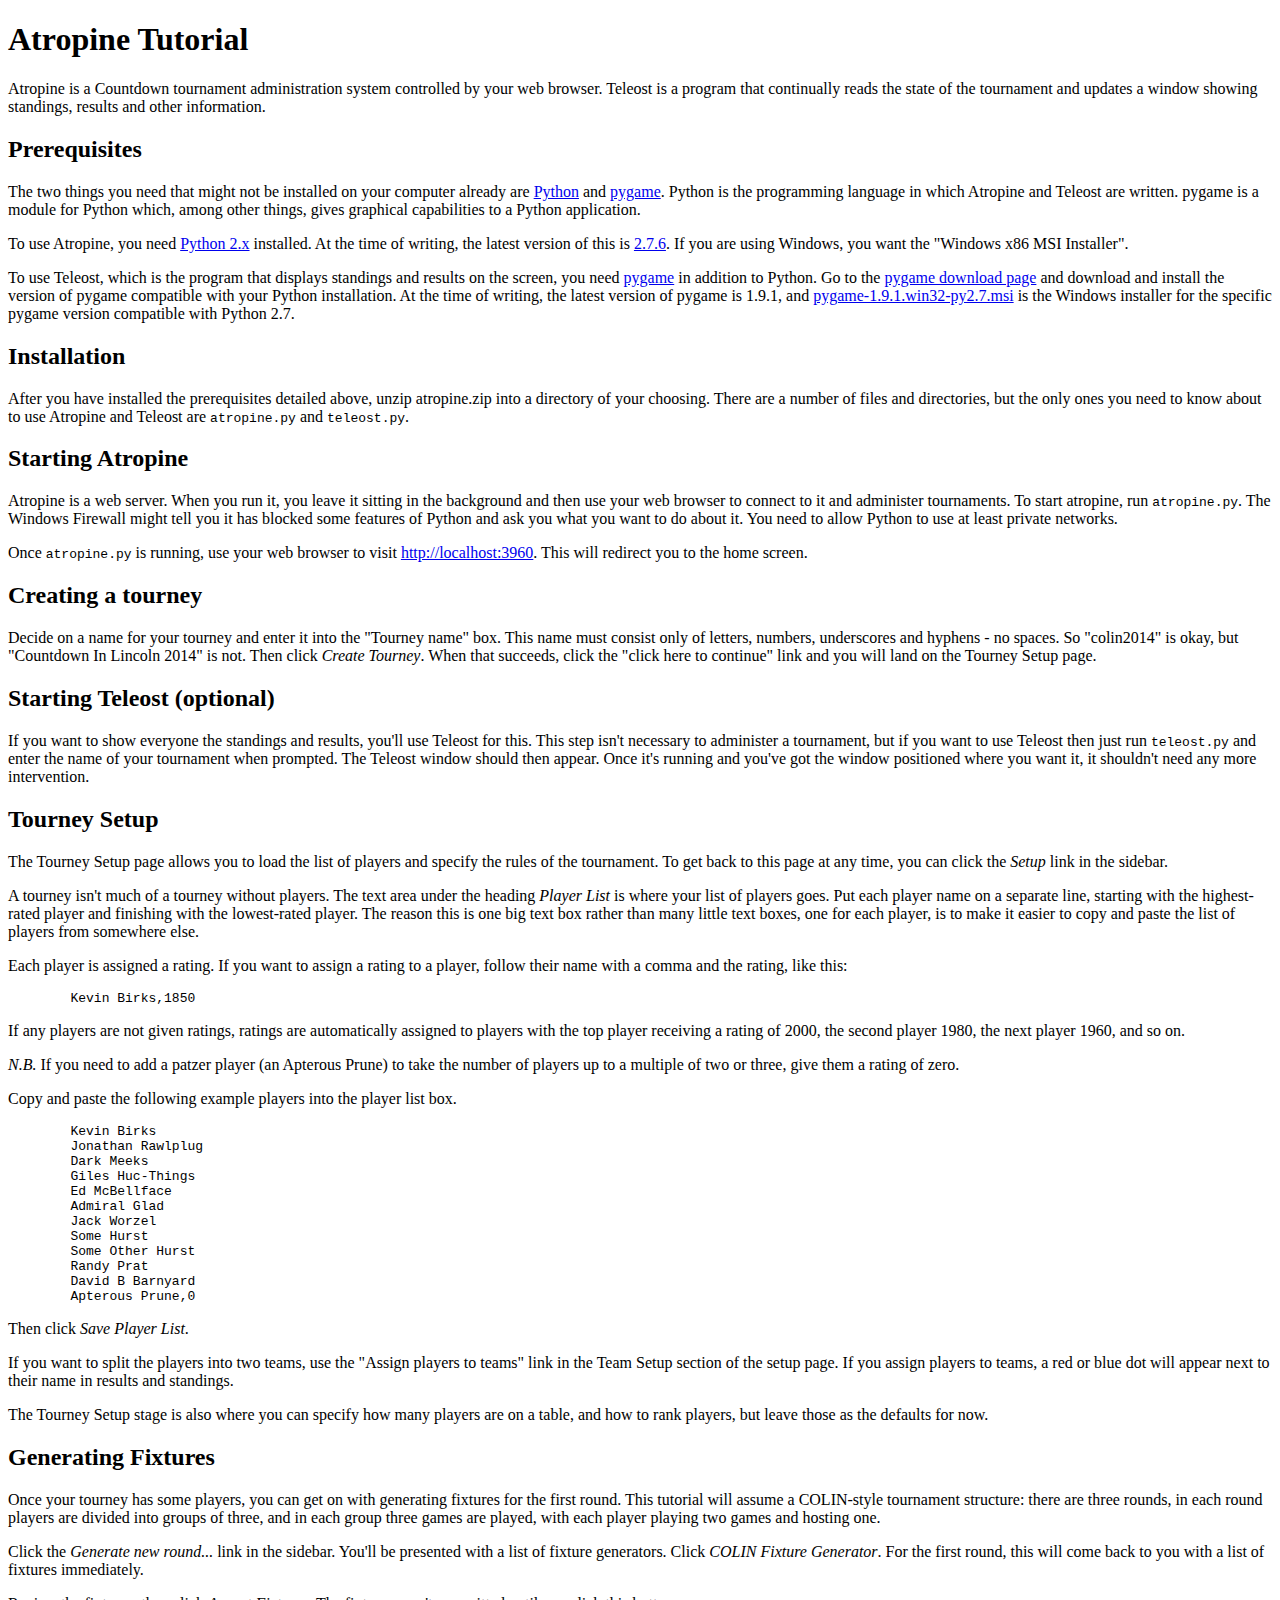
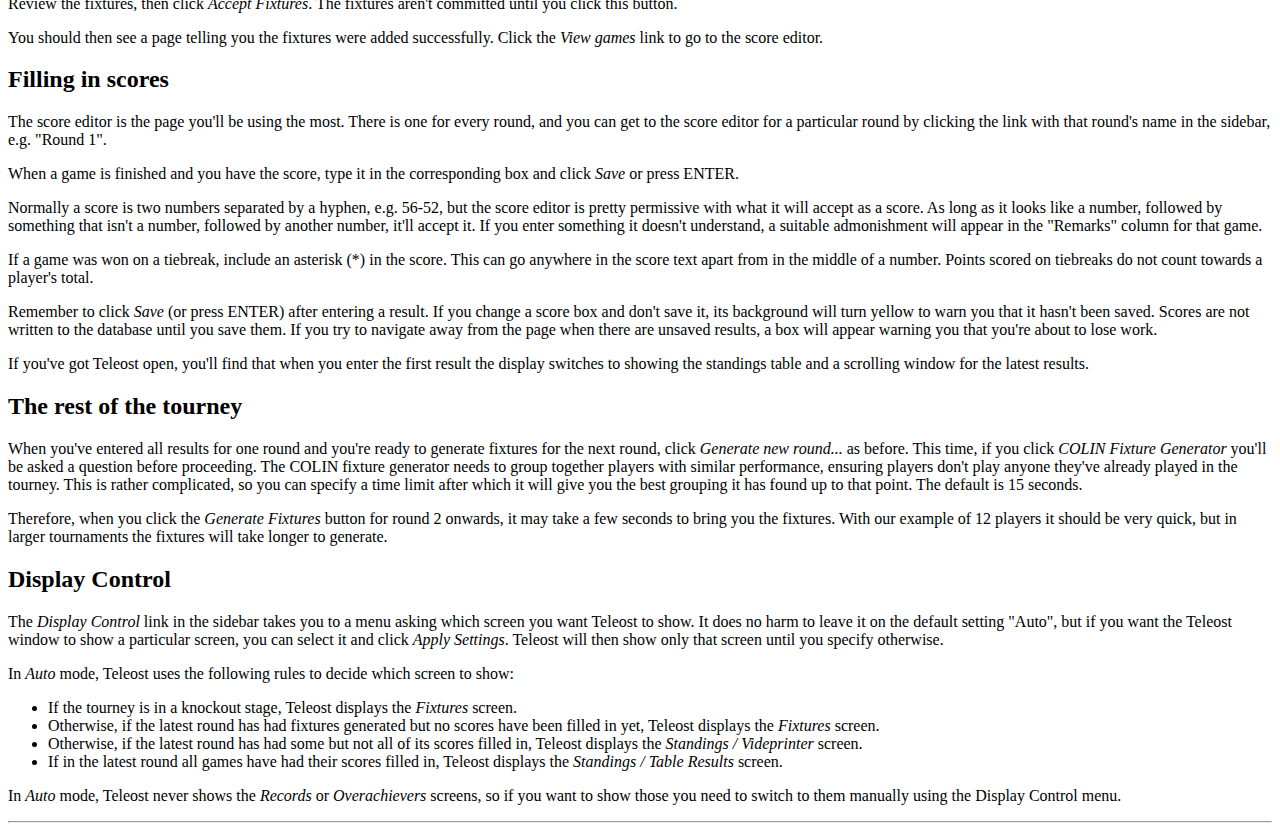
==== docs/index.html @ f17f8d18 "Improve the team colour dots next to player names" ====
<!DOCTYPE html PUBLIC "-//W3C//DTD XHTML 1.0 Transitional//EN" "http://www.w3.org/TR/xhtml1/DTD/xhtml1-transitional.dtd">
<html xmlns="http://www.w3.org/1999/xhtml" lang="en-GB" xml:lang="en-GB">
<head>
<title>Atropine - Tutorial</title>
<meta http-equiv="Content-Type" content="text/html; charset=utf-8" />
</head>
<body>
	<h1>Atropine Tutorial</h1>

	<p>
	Atropine is a Countdown tournament administration system controlled
	by your web browser. Teleost is a program that continually reads the
	state of the tournament and updates a window showing standings, results
	and other information.
	</p>

	<h2>Prerequisites</h2>
	<p>
	The two things you need that might not be installed on your computer
	already are <a href="http://www.python.org">Python</a> and
	<a href="http://pygame.org">pygame</a>. Python is the programming
	language in which Atropine and Teleost are written. pygame is a module
	for Python which, among other things, gives graphical capabilities to
	a Python application.
	</p>
	<p>
	To use Atropine, you need
	<a href="http://www.python.org/download/">Python 2.x</a> installed.
	At the time of writing, the latest version of this is
	<a href="http://www.python.org/download/releases/2.7.6/">2.7.6</a>.
	If you are using Windows, you want the "Windows x86 MSI Installer".
	</p>
	<p>
	To use Teleost, which is the program that displays standings and
	results on the screen, you need <a href="http://pygame.org">pygame</a>
	in addition to Python. Go to the
	<a href="http://pygame.org/download.shtml">pygame download page</a>
	and download and install the version of pygame compatible with your
	Python installation. At the time of writing, the latest version of
	pygame is 1.9.1, and <a href="http://pygame.org/ftp/pygame-1.9.1.win32-py2.7.msi">pygame-1.9.1.win32-py2.7.msi</a>
	is the Windows installer for the specific pygame version compatible
	with Python 2.7.
	</p>

	<h2>Installation</h2>
	<p>
	After you have installed the prerequisites detailed above, unzip
	atropine.zip into a directory of your choosing. There are a number
	of files and directories, but the only ones you need to know about
	to use Atropine and Teleost are <tt>atropine.py</tt> and
	<tt>teleost.py</tt>.
	</p>
	<h2>Starting Atropine</h2>
	<p>
	Atropine is a web server. When you run it, you leave it sitting in the
	background and then use your web browser to connect to it and
	administer tournaments. To start atropine, run
	<tt>atropine.py</tt>. The Windows Firewall might tell you
	it has blocked some features of Python and ask you what you want to
	do about it. You need to allow Python to use at least private networks.
	</p>
	<p>
	Once <tt>atropine.py</tt> is running, use your web browser to
	visit <a href="http://localhost:3960/">http://localhost:3960</a>. This
	will redirect you to the home screen.
	</p>
	<h2>Creating a tourney</h2>
	<p>
	Decide on a name for your tourney and enter it into the "Tourney name"
	box. This name must consist only of letters, numbers, underscores and
	hyphens - no spaces. So "colin2014" is okay, but "Countdown In Lincoln
	2014" is not. Then click <em>Create Tourney</em>.
	When that succeeds, click the "click here to continue" link
	and you will land on the Tourney Setup page.
	</p>
	<h2>Starting Teleost (optional)</h2>
	<p>
	If you want to show everyone the standings and results, you'll use
	Teleost for this. This step isn't necessary to administer a tournament,
	but if you want to use Teleost then just run <tt>teleost.py</tt> and
	enter the name of your tournament when prompted. The Teleost window
	should then appear. Once it's running and you've got the window
	positioned where you want it, it shouldn't need any more
	intervention.
	</p>
	<h2>Tourney Setup</h2>
	<p>
	The Tourney Setup page allows you to load the list of players and
	specify the rules of the tournament.
	To get back to this page at any time, you can click the
	<em>Setup</em> link in the sidebar.
	</p>
	<p>
	A tourney isn't much of a tourney without players. The text area under
	the heading <em>Player List</em> is where your list of players
	goes. Put each player name on a separate line, starting with the
	highest-rated player and finishing with the lowest-rated player. The
	reason this is one big text box rather than many little text boxes, one
	for each player, is to make it easier to copy and paste the list of
	players from somewhere else.
	</p>
	<p>
	Each player is assigned a rating. If you want to assign a rating to
	a player, follow their name with a comma and the rating, like this:
	</p>
	<pre>	Kevin Birks,1850</pre>
	<p>
	If any players are not given ratings, ratings are automatically
	assigned to players with the top player receiving a rating of 2000,
	the second player 1980, the next player 1960, and so on.
	</p>
	<p>
	<em>N.B.</em> If you need to add a patzer player (an Apterous
	Prune) to take the number of players up to a multiple of two or three,
	give them a rating of zero.
	</p>
	<p>
	Copy and paste the following example players into the player list box.
	</p>
	<pre>	Kevin Birks
	Jonathan Rawlplug
	Dark Meeks
	Giles Huc-Things
	Ed McBellface
	Admiral Glad
	Jack Worzel
	Some Hurst
	Some Other Hurst
	Randy Prat
	David B Barnyard
	Apterous Prune,0</pre>
	<p>
	Then click <em>Save Player List</em>.
	</p>
	<p>
	If you want to split the players into two teams, use the
	"Assign players to teams" link in the Team Setup section of the setup
	page. If you assign players to teams, a red or blue dot will appear
	next to their name in results and standings.
	</p>
	<p>
	The Tourney Setup stage is also where you can specify how many players
	are on a table, and how to rank players, but leave those as the
	defaults for now.
	</p>
	<h2>Generating Fixtures</h2>
	<p>
	Once your tourney has some players, you can get on with generating
	fixtures for the first round. This tutorial will assume a COLIN-style
	tournament structure: there are three rounds, in each round
	players are divided into groups of three, and in each group three
	games are played, with each player playing two games and hosting one.
	</p>
	<p>
	Click the <em>Generate new round...</em> link in the sidebar.
	You'll be presented with a list of fixture generators. Click
	<em>COLIN Fixture Generator</em>. For the first round, this
	will come back to you with a list of fixtures immediately.
	</p>
	<p>
	Review the fixtures, then click <em>Accept Fixtures</em>. The
	fixtures aren't committed until you click this button.
	</p>
	<p>
	You should then see a page telling you the fixtures were added
	successfully. Click the <em>View games</em> link to go to the
	score editor.
	</p>

	<h2>Filling in scores</h2>
	<p>
	The score editor is the page you'll be using the most. There is one for
	every round, and you can get to the score editor for a particular round
	by clicking the link with that round's name in the sidebar, e.g.
	"Round 1".
	</p>
	<p>
	When a game is finished and you have the score, type it in the
	corresponding box and click <em>Save</em> or press ENTER.
	</p>
	<p>
	Normally a score is two numbers separated by a hyphen, e.g. 56-52, but
	the score editor is pretty permissive with what it will accept as a
	score. As long as it looks like a number, followed by something that
	isn't a number, followed by another number, it'll accept it. If you
	enter something it doesn't understand, a suitable admonishment will
	appear in the "Remarks" column for that game.
	</p>
	<p>
	If a game was won on a tiebreak, include an asterisk (*) in the score.
	This can go anywhere in the score text apart from in the middle of a
	number. Points scored on tiebreaks do not count towards a player's
	total.
	</p>
	<p>
	Remember to click <em>Save</em> (or press ENTER) after entering
	a result. If you change a score box and don't save it, its background
	will turn yellow to warn you that it hasn't been saved. Scores are not
	written to the database until you save them. If you try to navigate
	away from the page when there are unsaved results, a box will appear
	warning you that you're about to lose work.
	</p>
	<p>
	If you've got Teleost open, you'll find that when you enter the first
	result the display switches to showing the standings table and a
	scrolling window for the latest results.
	</p>
	<h2>The rest of the tourney</h2>
	<p>
	When you've entered all results for one round and you're ready to
	generate fixtures for the next round, click
	<em>Generate new round...</em> as before. This time, if you
	click <em>COLIN Fixture Generator</em> you'll be asked a
	question before proceeding. The COLIN fixture generator needs to
	group together players with similar performance, ensuring players don't
	play anyone they've already played in the tourney. This is rather
	complicated, so you can specify a time limit after which it will give
	you the best grouping it has found up to that point. The default is
	15 seconds.
	</p>
	<p>
	Therefore, when you click the <em>Generate Fixtures</em> button
	for round 2 onwards, it may take a few seconds to bring you the
	fixtures. With our example of 12 players it should be very quick, but
	in larger tournaments the fixtures will take longer to generate.
	</p>
	<h2>Display Control</h2>
	<p>
	The <em>Display Control</em> link in the sidebar takes you to
	a menu asking which screen you want Teleost to show. It does no harm to
	leave it on the default setting "Auto", but if you want the Teleost
	window to show a particular screen, you can select it and click
	<em>Apply Settings</em>. Teleost will then show only that
	screen until you specify otherwise.
	</p>
	<p>
	In <em>Auto</em> mode, Teleost uses the following rules to
	decide which screen to show:
	</p>
	<ul>
		<li>If the tourney is in a knockout stage, Teleost displays
		the <em>Fixtures</em> screen.</li>
		<li>Otherwise, if the latest round has had fixtures generated
		but no scores have been filled in yet, Teleost displays the
		<em>Fixtures</em> screen.</li>
		<li>Otherwise, if the latest round has had some but not all of
		its scores filled in, Teleost displays the
		<em>Standings / Videprinter</em> screen.</li>
		<li>If in the latest round all games have had their
		scores filled in, Teleost displays the
		<em>Standings / Table Results</em> screen.</li>
	</ul>
	<p>
	In <em>Auto</em> mode, Teleost never shows the
	<em>Records</em> or <em>Overachievers</em> screens,
	so if you want to show those you need to switch to them manually using
	the Display Control menu.
	</p>
<hr />
	<p>
	</p>
</body>
</html>
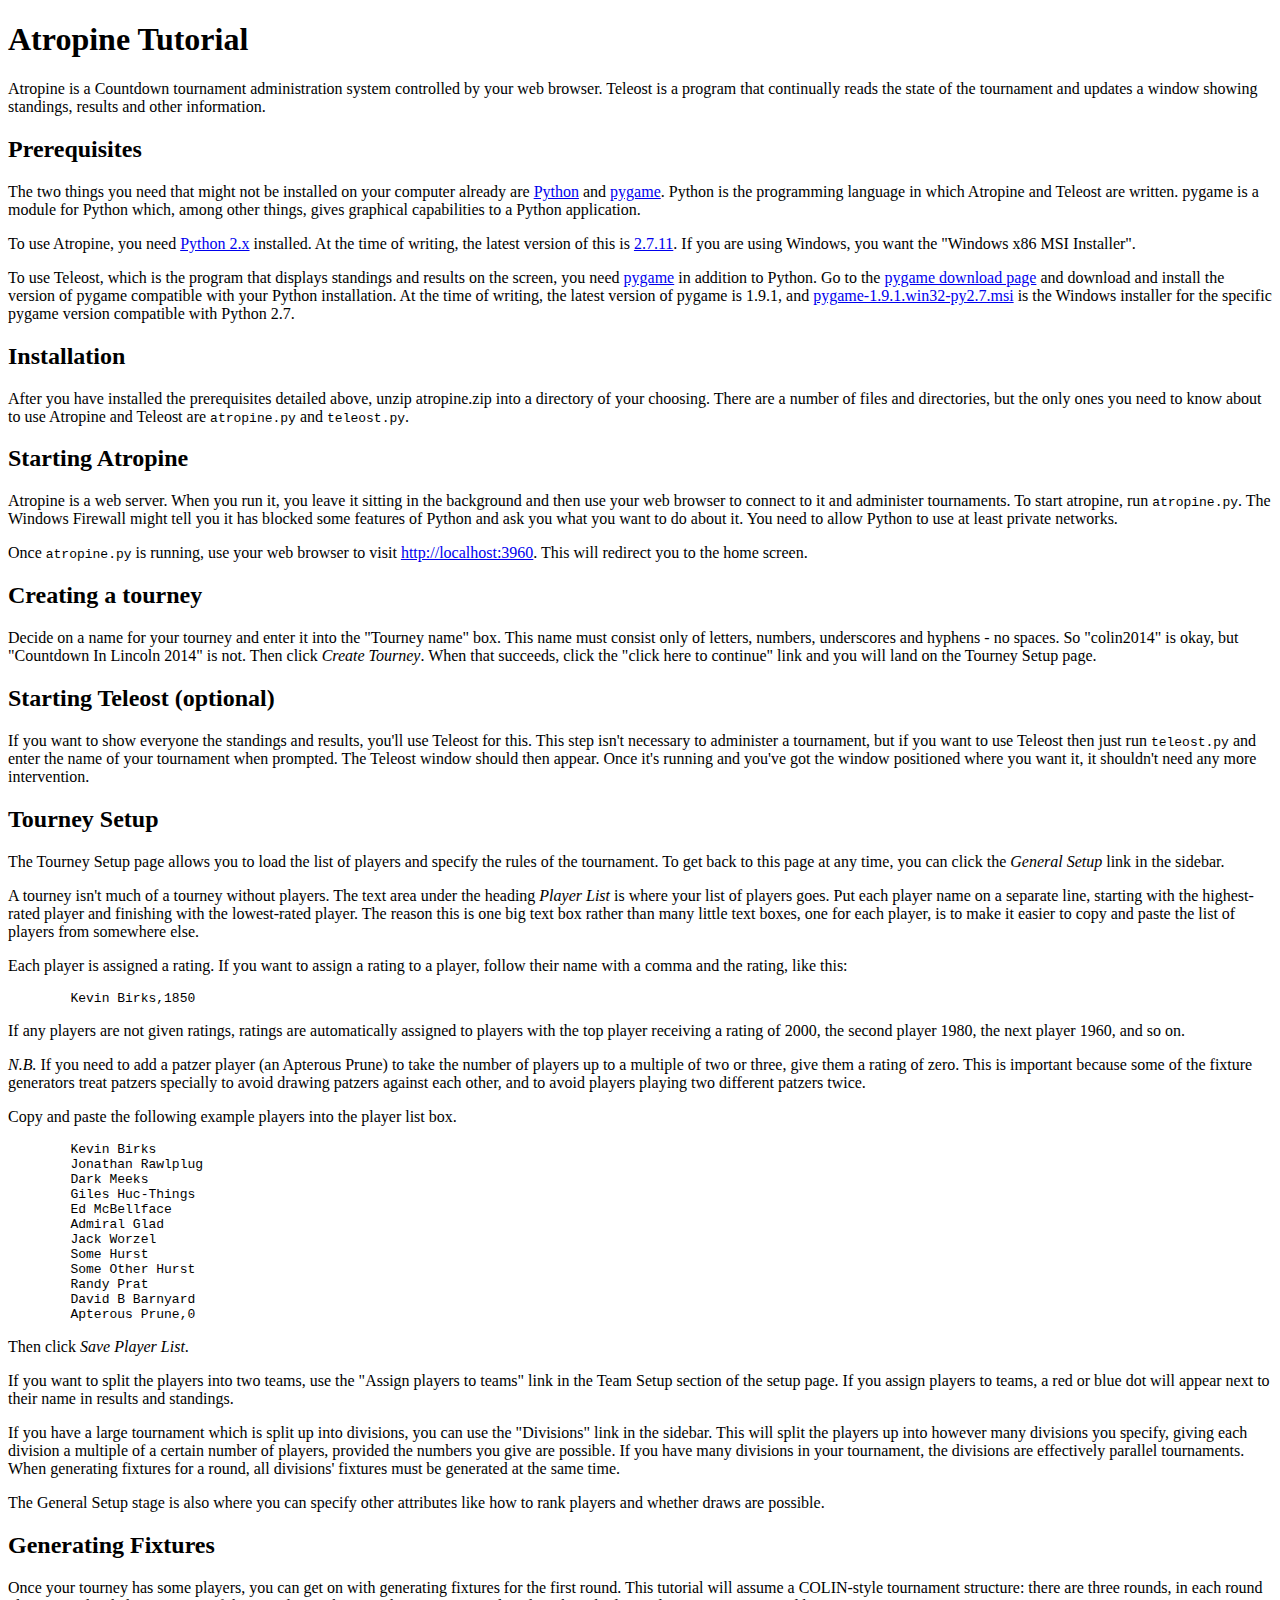
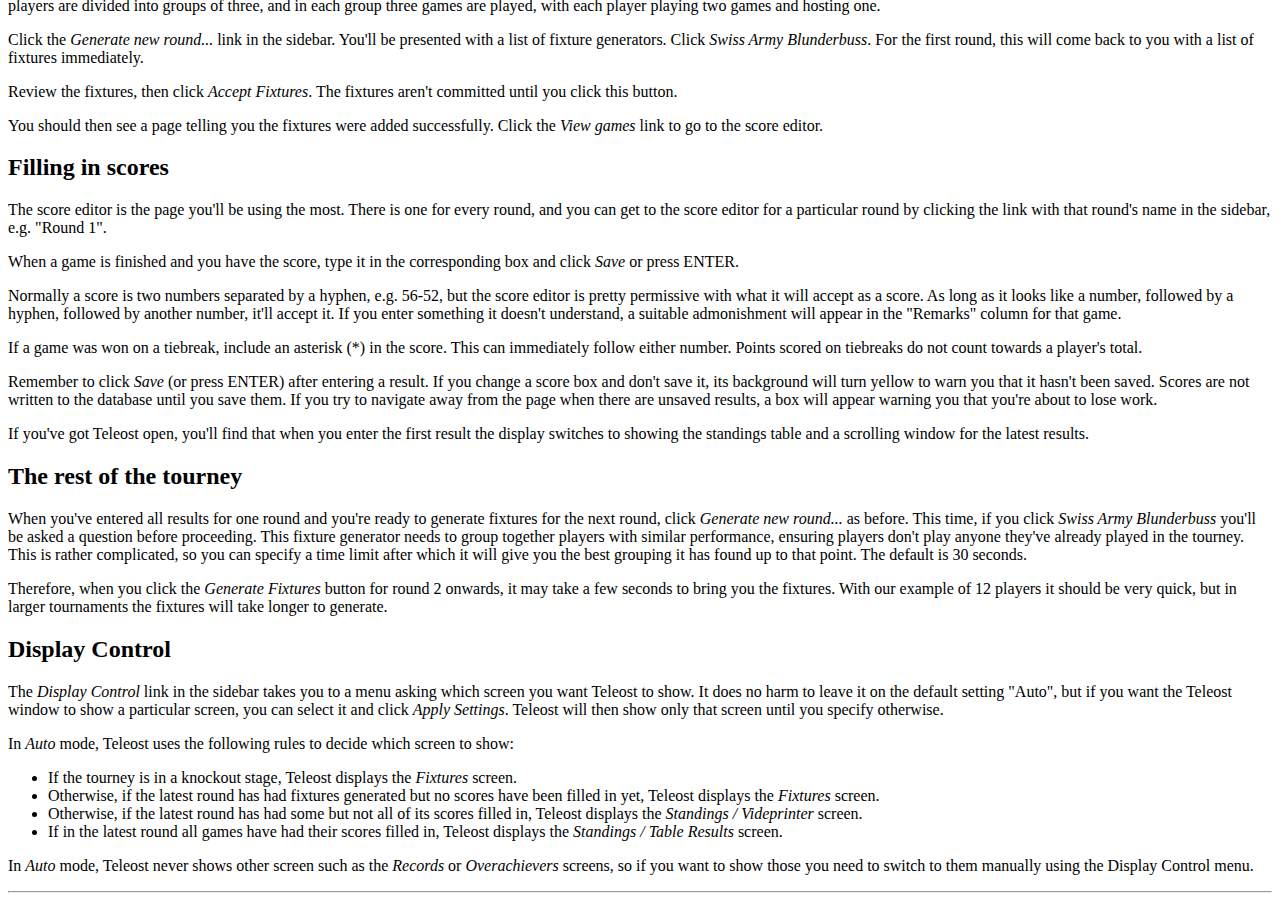
==== commit 1e45c827: "Update tutorial" ====
--- a/docs/index.html
+++ b/docs/index.html
@@ -27,7 +27,7 @@
 	To use Atropine, you need
 	<a href="http://www.python.org/download/">Python 2.x</a> installed.
 	At the time of writing, the latest version of this is
-	<a href="http://www.python.org/download/releases/2.7.6/">2.7.6</a>.
+	<a href="https://www.python.org/downloads/release/python-2711/">2.7.11</a>.
 	If you are using Windows, you want the "Windows x86 MSI Installer".
 	</p>
 	<p>
@@ -88,7 +88,7 @@
 	The Tourney Setup page allows you to load the list of players and
 	specify the rules of the tournament.
 	To get back to this page at any time, you can click the
-	<em>Setup</em> link in the sidebar.
+	<em>General Setup</em> link in the sidebar.
 	</p>
 	<p>
 	A tourney isn't much of a tourney without players. The text area under
@@ -112,7 +112,10 @@
 	<p>
 	<em>N.B.</em> If you need to add a patzer player (an Apterous
 	Prune) to take the number of players up to a multiple of two or three,
-	give them a rating of zero.
+	give them a rating of zero. This is important because some of the
+	fixture generators treat patzers specially to avoid drawing patzers
+	against each other, and to avoid players playing two different patzers
+	twice.
 	</p>
 	<p>
 	Copy and paste the following example players into the player list box.
@@ -139,9 +142,18 @@
 	next to their name in results and standings.
 	</p>
 	<p>
-	The Tourney Setup stage is also where you can specify how many players
-	are on a table, and how to rank players, but leave those as the
-	defaults for now.
+	If you have a large tournament which is split up into divisions, you
+	can use the "Divisions" link in the sidebar. This will split the
+	players up into however many divisions you specify, giving each division
+	a multiple of a certain number of players, provided the numbers you
+	give are possible. If you have many divisions in your tournament, the
+	divisions are effectively parallel tournaments. When generating
+	fixtures for a round, all divisions' fixtures must be generated at the
+	same time.
+	</p>
+	<p>
+	The General Setup stage is also where you can specify other
+	attributes like how to rank players and whether draws are possible.
 	</p>
 	<h2>Generating Fixtures</h2>
 	<p>
@@ -154,7 +166,7 @@
 	<p>
 	Click the <em>Generate new round...</em> link in the sidebar.
 	You'll be presented with a list of fixture generators. Click
-	<em>COLIN Fixture Generator</em>. For the first round, this
+	<em>Swiss Army Blunderbuss</em>. For the first round, this
 	will come back to you with a list of fixtures immediately.
 	</p>
 	<p>
@@ -181,16 +193,15 @@
 	<p>
 	Normally a score is two numbers separated by a hyphen, e.g. 56-52, but
 	the score editor is pretty permissive with what it will accept as a
-	score. As long as it looks like a number, followed by something that
-	isn't a number, followed by another number, it'll accept it. If you
-	enter something it doesn't understand, a suitable admonishment will
-	appear in the "Remarks" column for that game.
+	score. As long as it looks like a number, followed by a hyphen,
+	followed by another number, it'll accept it. If you enter something it
+	doesn't understand, a suitable admonishment will appear in the
+	"Remarks" column for that game.
 	</p>
 	<p>
 	If a game was won on a tiebreak, include an asterisk (*) in the score.
-	This can go anywhere in the score text apart from in the middle of a
-	number. Points scored on tiebreaks do not count towards a player's
-	total.
+	This can immediately follow either number. Points scored on tiebreaks
+	do not count towards a player's total.
 	</p>
 	<p>
 	Remember to click <em>Save</em> (or press ENTER) after entering
@@ -210,13 +221,13 @@
 	When you've entered all results for one round and you're ready to
 	generate fixtures for the next round, click
 	<em>Generate new round...</em> as before. This time, if you
-	click <em>COLIN Fixture Generator</em> you'll be asked a
-	question before proceeding. The COLIN fixture generator needs to
+	click <em>Swiss Army Blunderbuss</em> you'll be asked a
+	question before proceeding. This fixture generator needs to
 	group together players with similar performance, ensuring players don't
 	play anyone they've already played in the tourney. This is rather
 	complicated, so you can specify a time limit after which it will give
 	you the best grouping it has found up to that point. The default is
-	15 seconds.
+	30 seconds.
 	</p>
 	<p>
 	Therefore, when you click the <em>Generate Fixtures</em> button
@@ -251,7 +262,7 @@
 		<em>Standings / Table Results</em> screen.</li>
 	</ul>
 	<p>
-	In <em>Auto</em> mode, Teleost never shows the
+	In <em>Auto</em> mode, Teleost never shows other screen such as the
 	<em>Records</em> or <em>Overachievers</em> screens,
 	so if you want to show those you need to switch to them manually using
 	the Display Control menu.
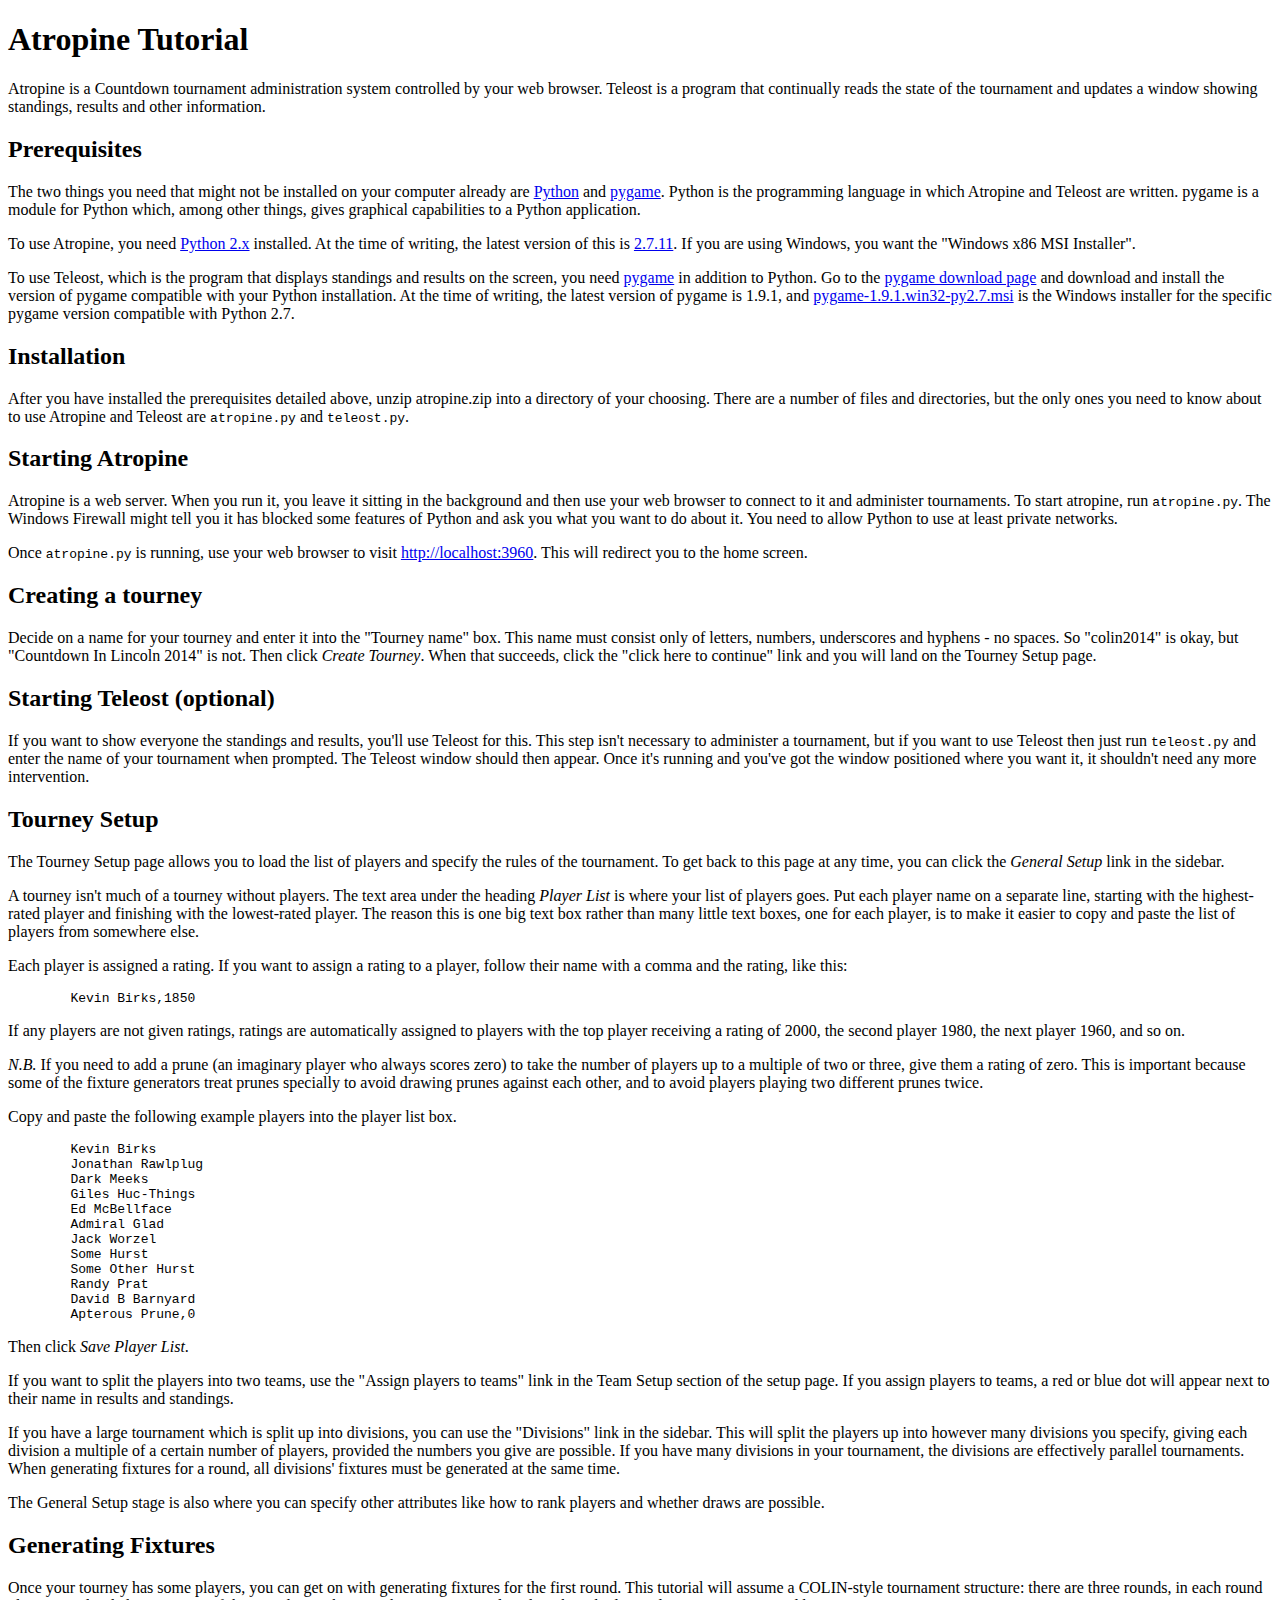
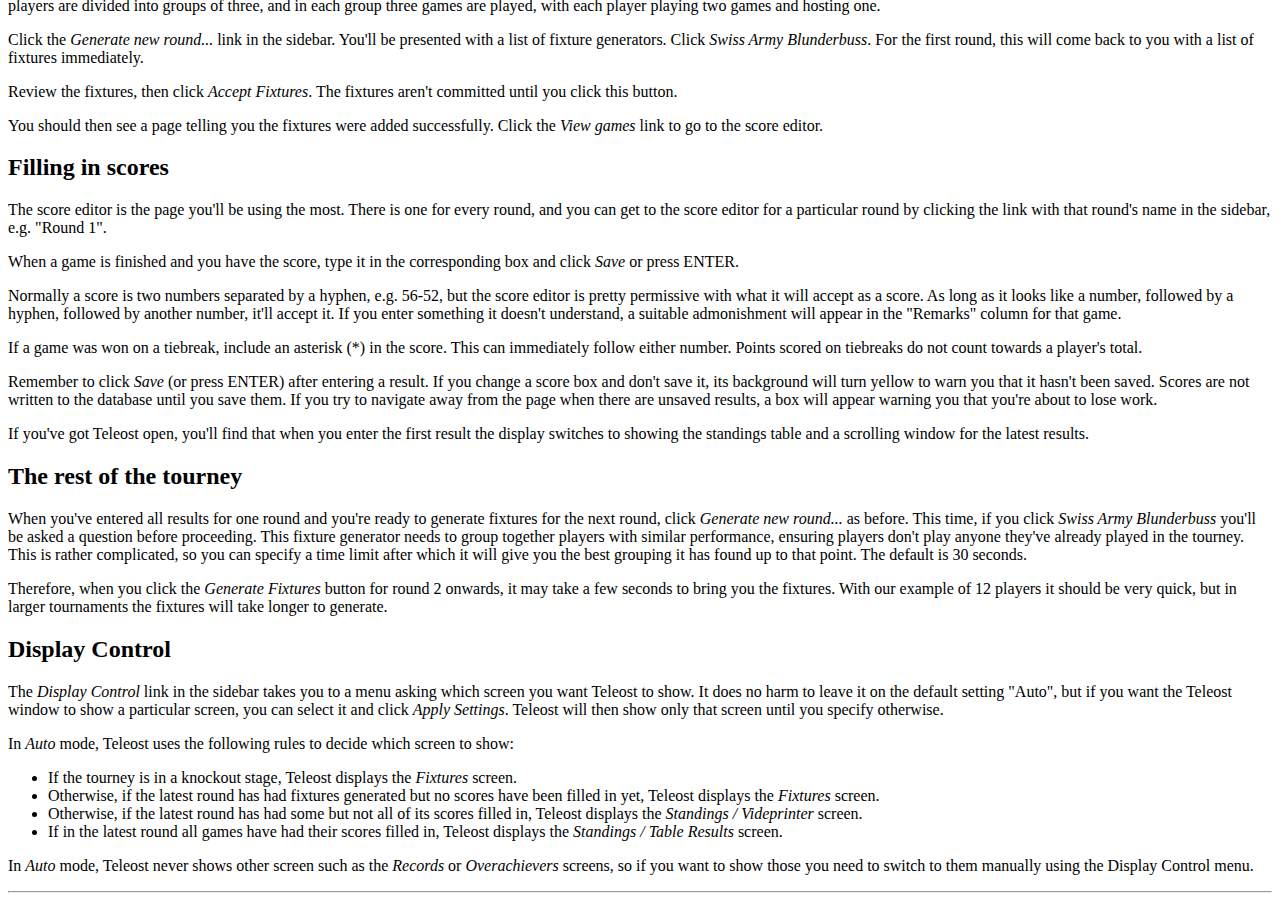
==== commit f795583b: "Change all references to "patzer" to say "prune" instead" ====
--- a/docs/index.html
+++ b/docs/index.html
@@ -110,11 +110,11 @@
 	the second player 1980, the next player 1960, and so on.
 	</p>
 	<p>
-	<em>N.B.</em> If you need to add a patzer player (an Apterous
-	Prune) to take the number of players up to a multiple of two or three,
-	give them a rating of zero. This is important because some of the
-	fixture generators treat patzers specially to avoid drawing patzers
-	against each other, and to avoid players playing two different patzers
+	<em>N.B.</em> If you need to add a prune (an imaginary player who always
+    scores zero) to take the number of players up to a multiple of two or
+    three, give them a rating of zero. This is important because some of the
+	fixture generators treat prunes specially to avoid drawing prunes
+	against each other, and to avoid players playing two different prunes
 	twice.
 	</p>
 	<p>
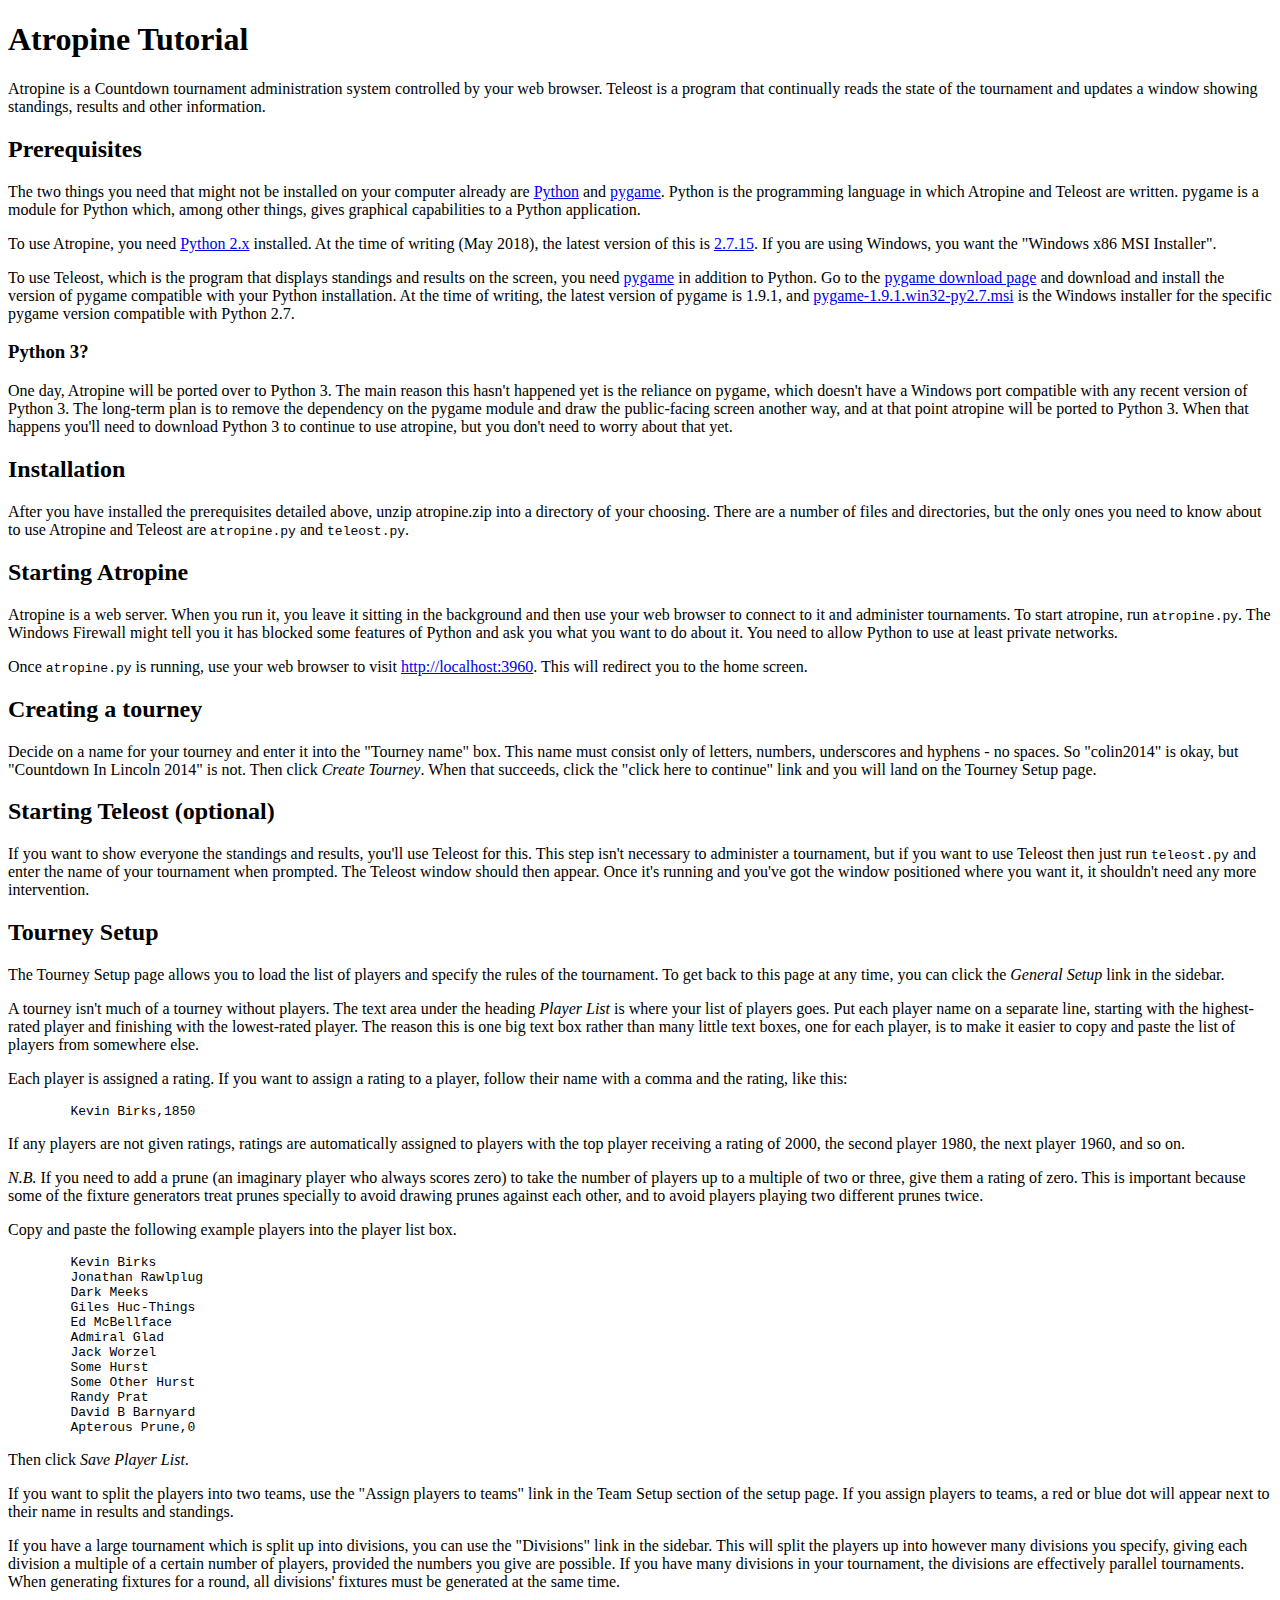
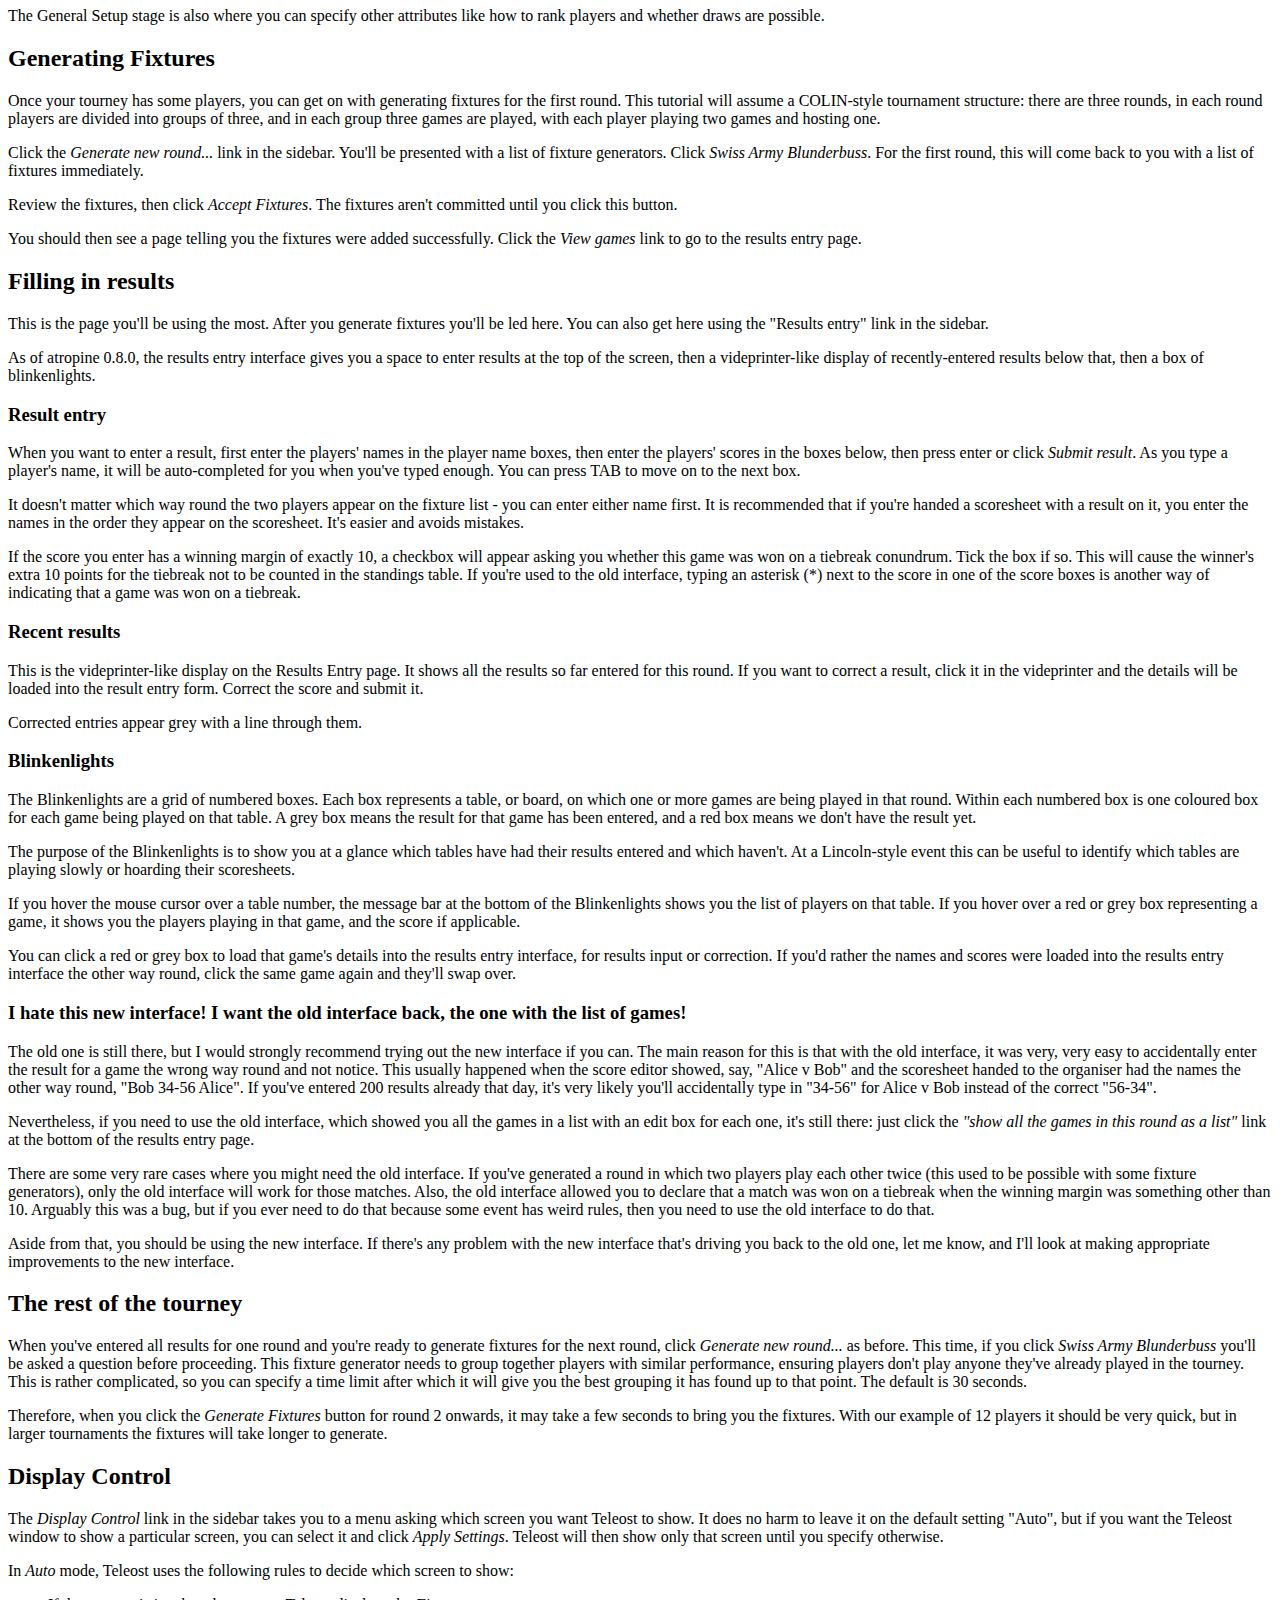
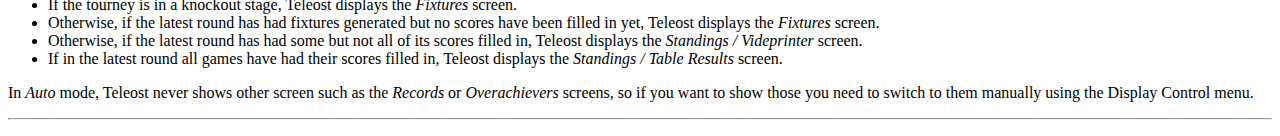
==== commit a161b7fa: "Update the single page of documentation" ====
--- a/docs/index.html
+++ b/docs/index.html
@@ -26,8 +26,8 @@
 	<p>
 	To use Atropine, you need
 	<a href="http://www.python.org/download/">Python 2.x</a> installed.
-	At the time of writing, the latest version of this is
-	<a href="https://www.python.org/downloads/release/python-2711/">2.7.11</a>.
+	At the time of writing (May 2018), the latest version of this is
+    <a href="https://www.python.org/downloads/release/python-2715/">2.7.15</a>.
 	If you are using Windows, you want the "Windows x86 MSI Installer".
 	</p>
 	<p>
@@ -41,6 +41,16 @@
 	is the Windows installer for the specific pygame version compatible
 	with Python 2.7.
 	</p>
+    <h3>Python 3?</h3>
+    <p>
+    One day, Atropine will be ported over to Python 3. The main reason this
+    hasn't happened yet is the reliance on pygame, which doesn't have
+    a Windows port compatible with any recent version of Python 3. The
+    long-term plan is to remove the dependency on the pygame module and draw
+    the public-facing screen another way, and at that point atropine will be
+    ported to Python 3. When that happens you'll need to download Python 3
+    to continue to use atropine, but you don't need to worry about that yet.
+    </p>
 
 	<h2>Installation</h2>
 	<p>
@@ -176,46 +186,117 @@
 	<p>
 	You should then see a page telling you the fixtures were added
 	successfully. Click the <em>View games</em> link to go to the
-	score editor.
-	</p>
-
-	<h2>Filling in scores</h2>
-	<p>
-	The score editor is the page you'll be using the most. There is one for
-	every round, and you can get to the score editor for a particular round
-	by clicking the link with that round's name in the sidebar, e.g.
-	"Round 1".
-	</p>
-	<p>
-	When a game is finished and you have the score, type it in the
-	corresponding box and click <em>Save</em> or press ENTER.
-	</p>
-	<p>
-	Normally a score is two numbers separated by a hyphen, e.g. 56-52, but
-	the score editor is pretty permissive with what it will accept as a
-	score. As long as it looks like a number, followed by a hyphen,
-	followed by another number, it'll accept it. If you enter something it
-	doesn't understand, a suitable admonishment will appear in the
-	"Remarks" column for that game.
-	</p>
-	<p>
-	If a game was won on a tiebreak, include an asterisk (*) in the score.
-	This can immediately follow either number. Points scored on tiebreaks
-	do not count towards a player's total.
-	</p>
-	<p>
-	Remember to click <em>Save</em> (or press ENTER) after entering
-	a result. If you change a score box and don't save it, its background
-	will turn yellow to warn you that it hasn't been saved. Scores are not
-	written to the database until you save them. If you try to navigate
-	away from the page when there are unsaved results, a box will appear
-	warning you that you're about to lose work.
-	</p>
-	<p>
-	If you've got Teleost open, you'll find that when you enter the first
-	result the display switches to showing the standings table and a
-	scrolling window for the latest results.
-	</p>
+	results entry page.
+	</p>
+
+	<h2>Filling in results</h2>
+    <p>
+    This is the page you'll be using the most. After you generate fixtures
+    you'll be led here. You can also get here using the "Results entry"
+    link in the sidebar.
+    </p>
+    <p>
+    As of atropine 0.8.0, the results entry interface gives you a space to
+    enter results at the top of the screen, then a videprinter-like display
+    of recently-entered results below that, then a box of blinkenlights.
+    </p>
+
+    <h3>Result entry</h3>
+    <p>
+    When you want to enter a result, first enter the players' names in the
+    player name boxes, then enter the players' scores in the boxes below, then
+    press enter or click <em>Submit result</em>. As you type a player's name,
+    it will be auto-completed for you when you've typed enough. You can press
+    TAB to move on to the next box.
+    </p>
+    <p>
+    It doesn't matter which way round the two players appear on the fixture
+    list - you can enter either name first. It is recommended that if you're
+    handed a scoresheet with a result on it, you enter the names in the order
+    they appear on the scoresheet. It's easier and avoids mistakes.
+    </p>
+    <p>
+    If the score you enter has a winning margin of exactly 10, a checkbox will
+    appear asking you whether this game was won on a tiebreak conundrum. Tick
+    the box if so. This will cause the winner's extra 10 points for the
+    tiebreak not to be counted in the standings table. If you're used to the
+    old interface, typing an asterisk (*) next to the score in one of the score
+    boxes is another way of indicating that a game was won on a tiebreak.
+    </p>
+
+    <h3>Recent results</h3>
+    <p>
+    This is the videprinter-like display on the Results Entry page. It shows
+    all the results so far entered for this round. If you want to correct a
+    result, click it in the videprinter and the details will be loaded into the
+    result entry form. Correct the score and submit it.
+    </p>
+    <p>
+    Corrected entries appear grey with a line through them.
+    </p>
+
+    <h3>Blinkenlights</h3>
+    <p>
+    The Blinkenlights are a grid of numbered boxes. Each box represents a
+    table, or board, on which one or more games are being played in that round.
+    Within each numbered box is one coloured box for each game being played on
+    that table. A grey box means the result for that game has been entered, and
+    a red box means we don't have the result yet.
+    </p>
+    <p>
+    The purpose of the Blinkenlights is to show you at a glance which tables
+    have had their results entered and which haven't. At a Lincoln-style event
+    this can be useful to identify which tables are playing slowly or hoarding
+    their scoresheets.
+    </p>
+    <p>
+    If you hover the mouse cursor over a table number, the message bar at the
+    bottom of the Blinkenlights shows you the list of players on that table.
+    If you hover over a red or grey box representing a game, it shows you the
+    players playing in that game, and the score if applicable.
+    </p>
+    <p>
+    You can click a red or grey box to load that game's details into the
+    results entry interface, for results input or correction. If you'd rather
+    the names and scores were loaded into the results entry interface the other
+    way round, click the same game again and they'll swap over.
+    </p>
+
+    <h3>I hate this new interface! I want the old interface back, the one with the list of games!</h3>
+    <p>
+    The old one is still there, but I would strongly recommend trying out the
+    new interface if you can. The main reason for this is that with the old
+    interface, it was very, very easy to accidentally enter the result for a
+    game the wrong way round and not notice.
+    This usually happened when the score editor showed, say, "Alice v Bob" and
+    the scoresheet handed to the organiser had the names the other way
+    round, "Bob 34-56 Alice". If you've entered 200 results already that
+    day, it's very likely you'll accidentally type in "34-56" for Alice v Bob
+    instead of the correct "56-34".
+    </p>
+    <p>
+    Nevertheless, if you need to use the old interface, which showed you all
+    the games in a list with an edit box for each one, it's still there: just
+    click the <em>"show all the games in this round as a list"</em> link at the
+    bottom of the results entry page.
+    </p>
+    <p>
+    There are some very rare cases where you might need the old interface. If
+    you've generated a round in which two players play each other twice (this
+    used to be possible with some fixture generators), only the old interface
+    will work for those matches. Also, the old interface allowed you to declare
+    that a match was won on a tiebreak when the winning margin was something
+    other than 10. Arguably this was a bug, but if you ever need to do that
+    because some event has weird rules, then you need to use the old interface
+    to do that.
+    </p>
+    <p>
+    Aside from that, you should be using the new interface. If there's any
+    problem with the new interface that's driving you back to the old one,
+    let me know, and I'll look at making appropriate improvements to the new
+    interface.
+    </p>
+
 	<h2>The rest of the tourney</h2>
 	<p>
 	When you've entered all results for one round and you're ready to
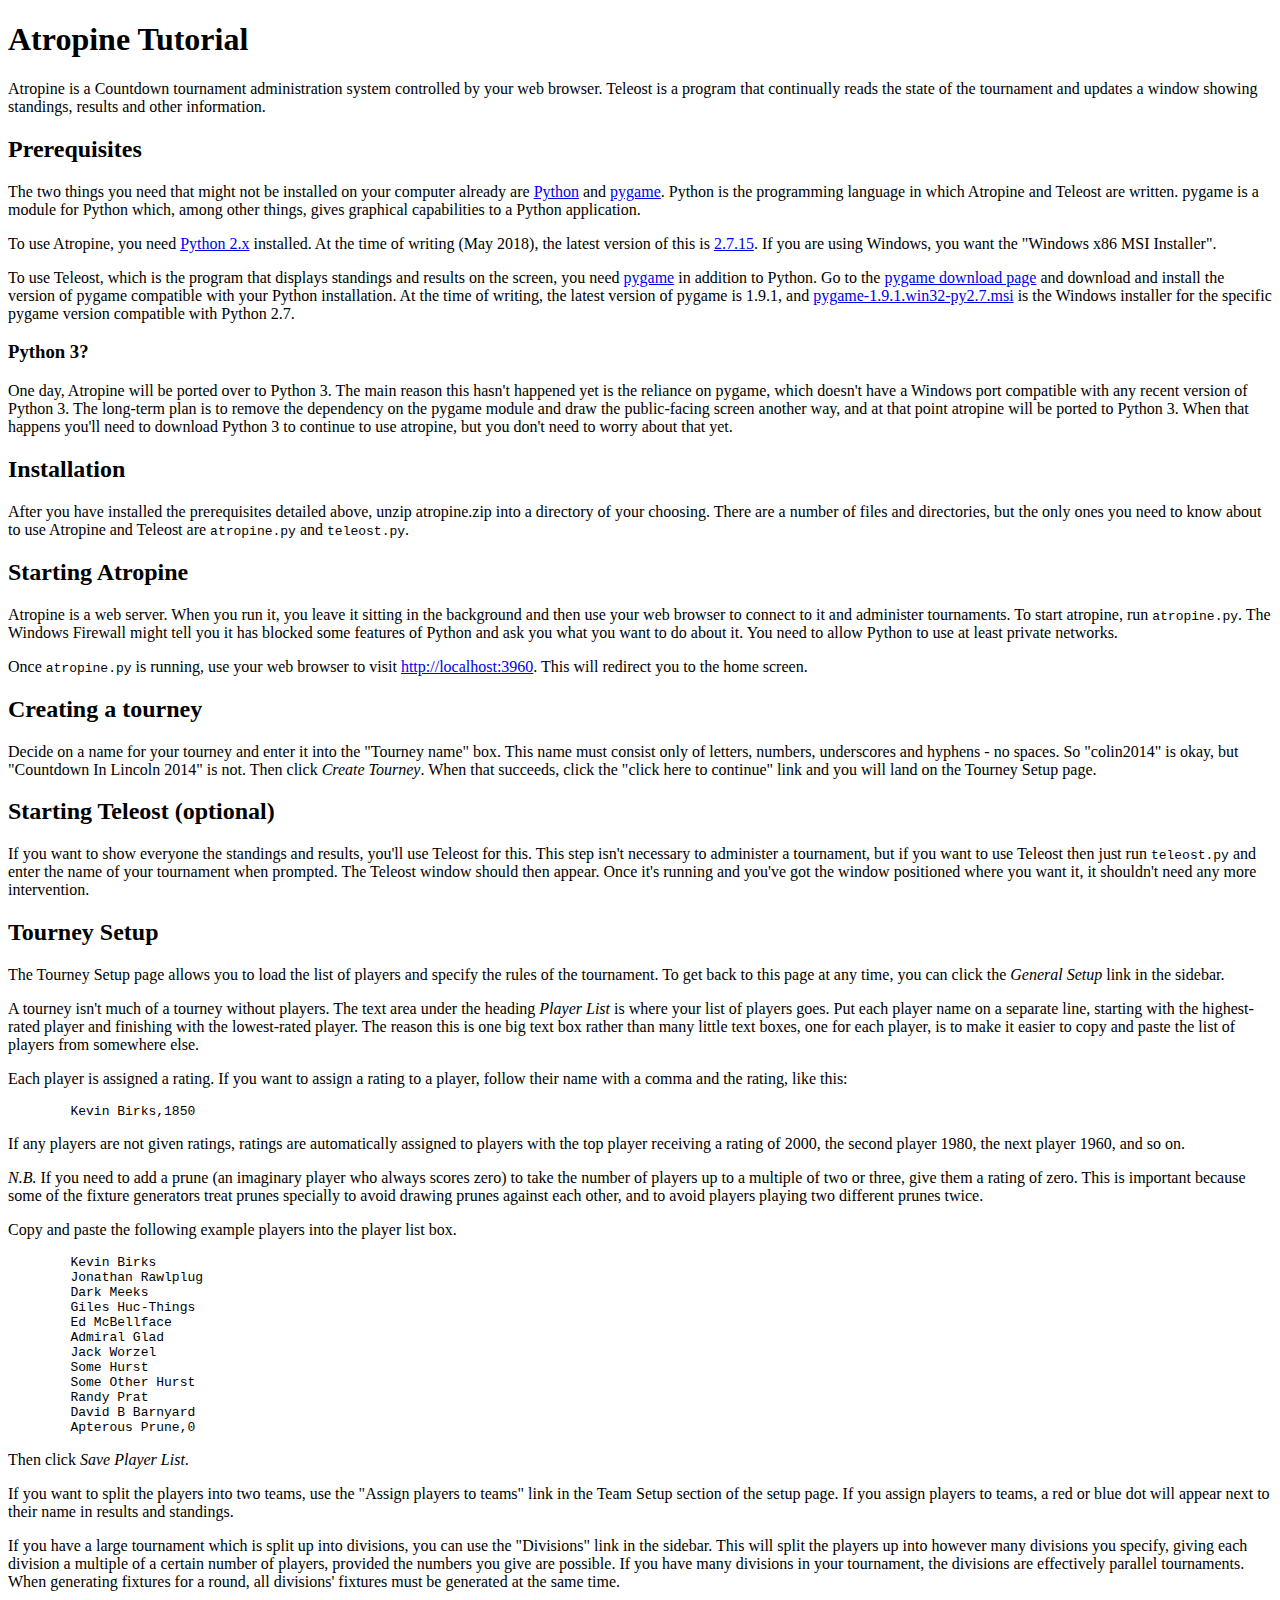
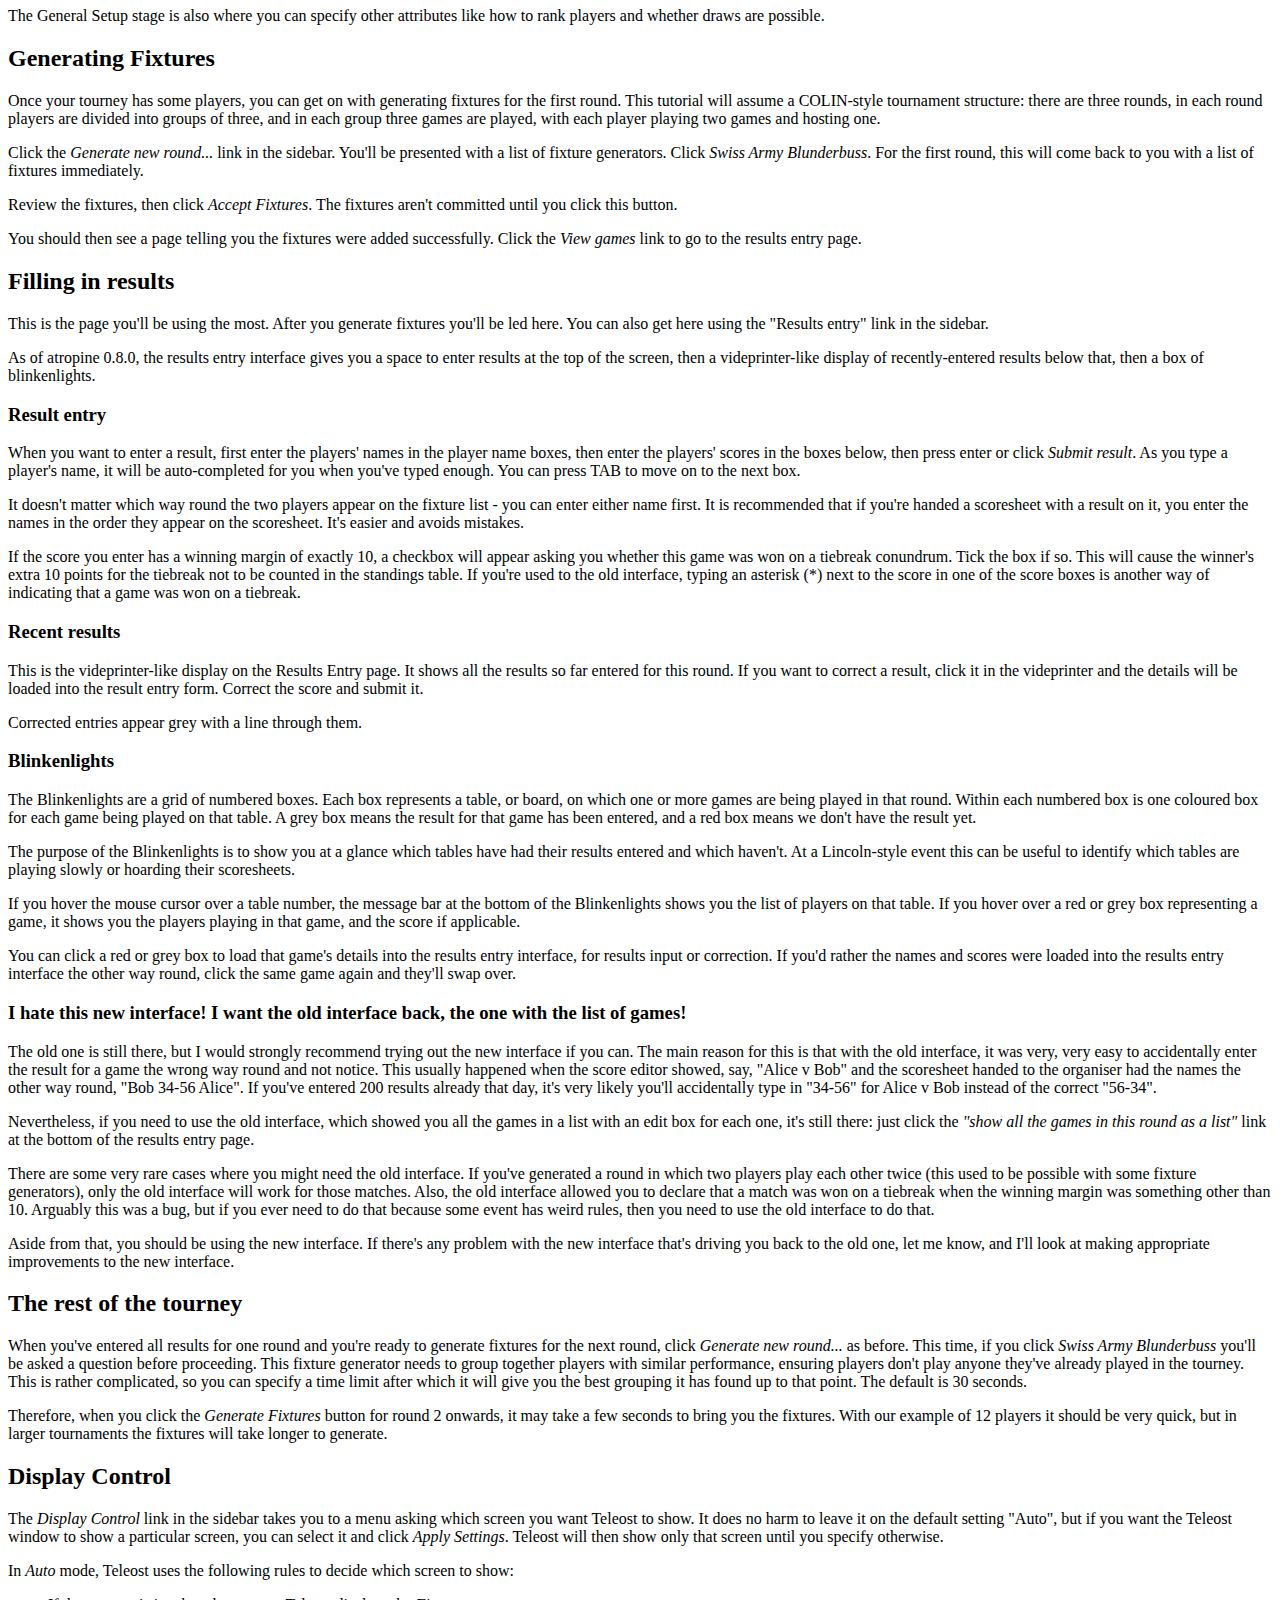
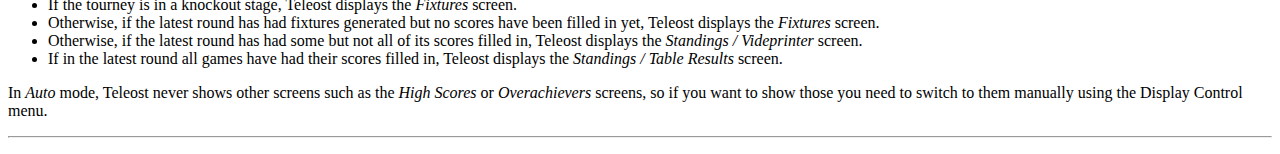
==== commit c7a5c347: "Rename "notable games" to "high scores" and tweak icons" ====
--- a/docs/index.html
+++ b/docs/index.html
@@ -343,8 +343,8 @@
 		<em>Standings / Table Results</em> screen.</li>
 	</ul>
 	<p>
-	In <em>Auto</em> mode, Teleost never shows other screen such as the
-	<em>Records</em> or <em>Overachievers</em> screens,
+	In <em>Auto</em> mode, Teleost never shows other screens such as the
+	<em>High Scores</em> or <em>Overachievers</em> screens,
 	so if you want to show those you need to switch to them manually using
 	the Display Control menu.
 	</p>
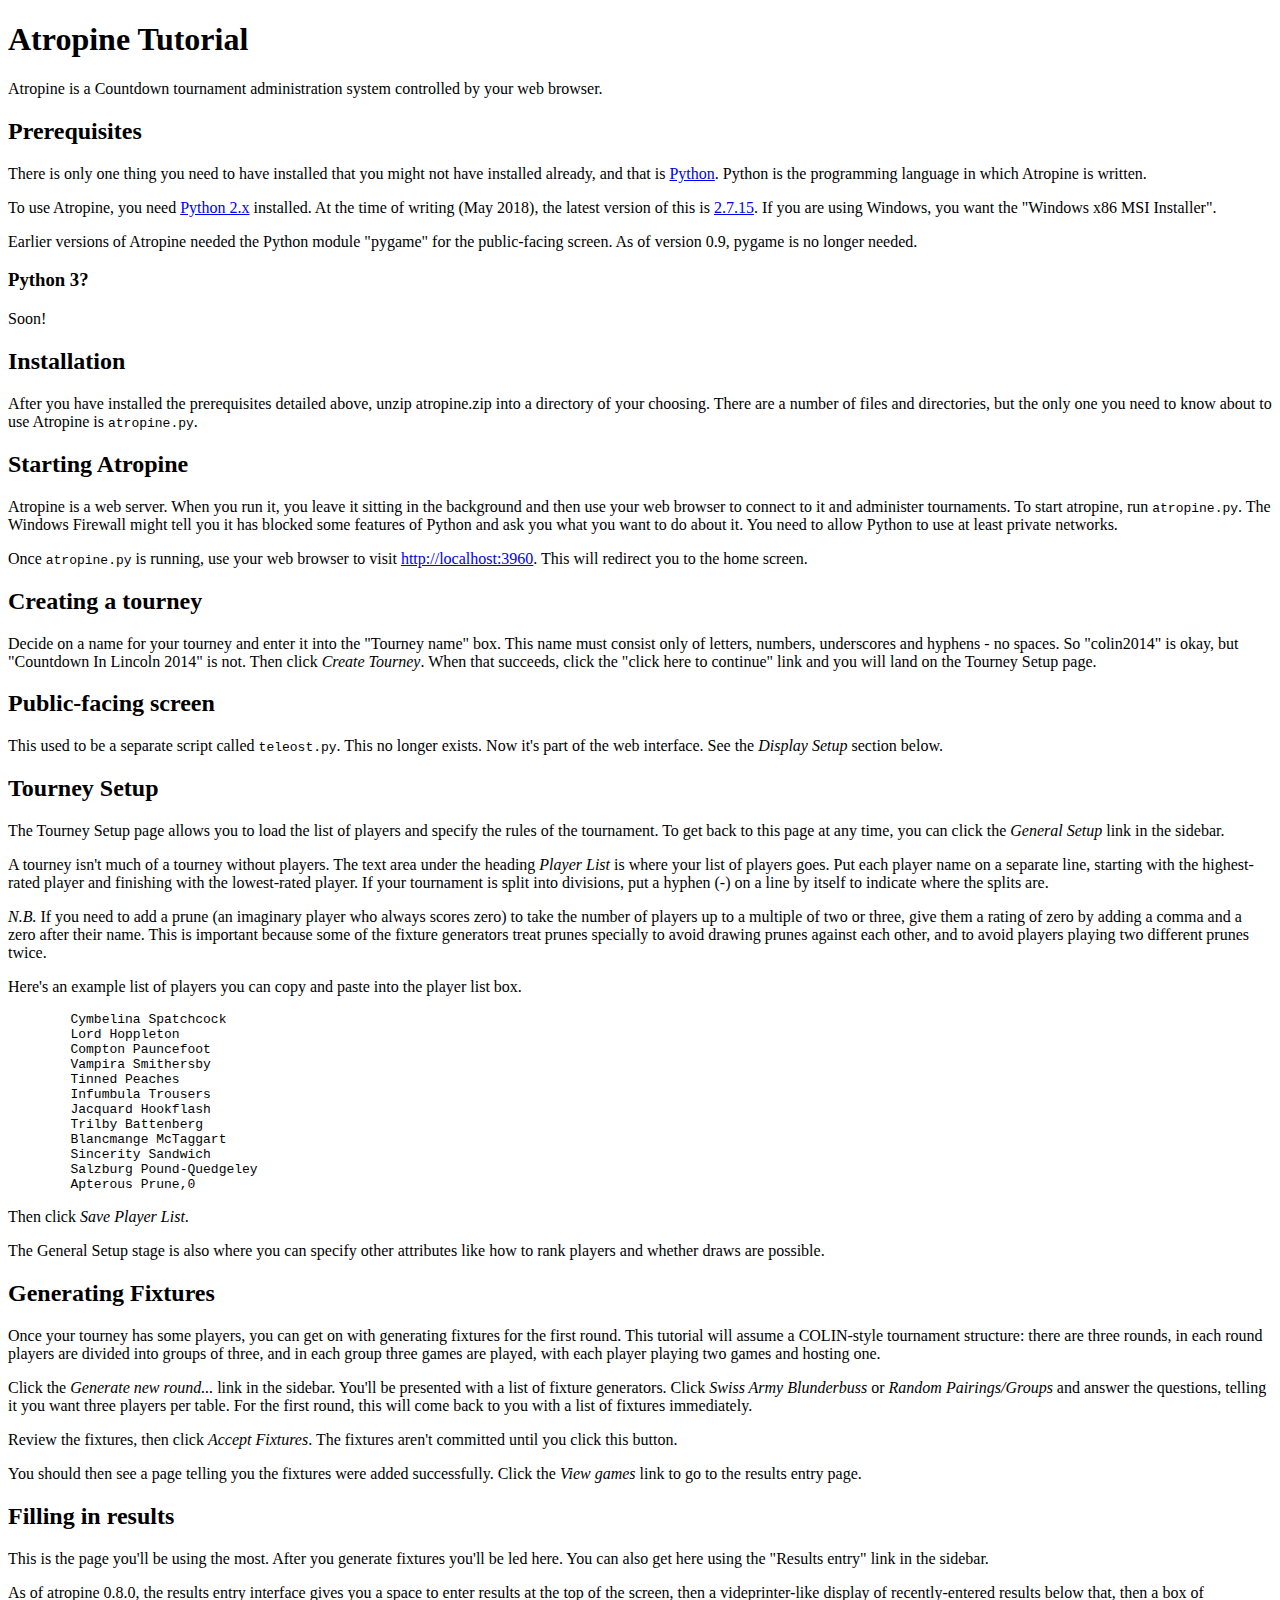
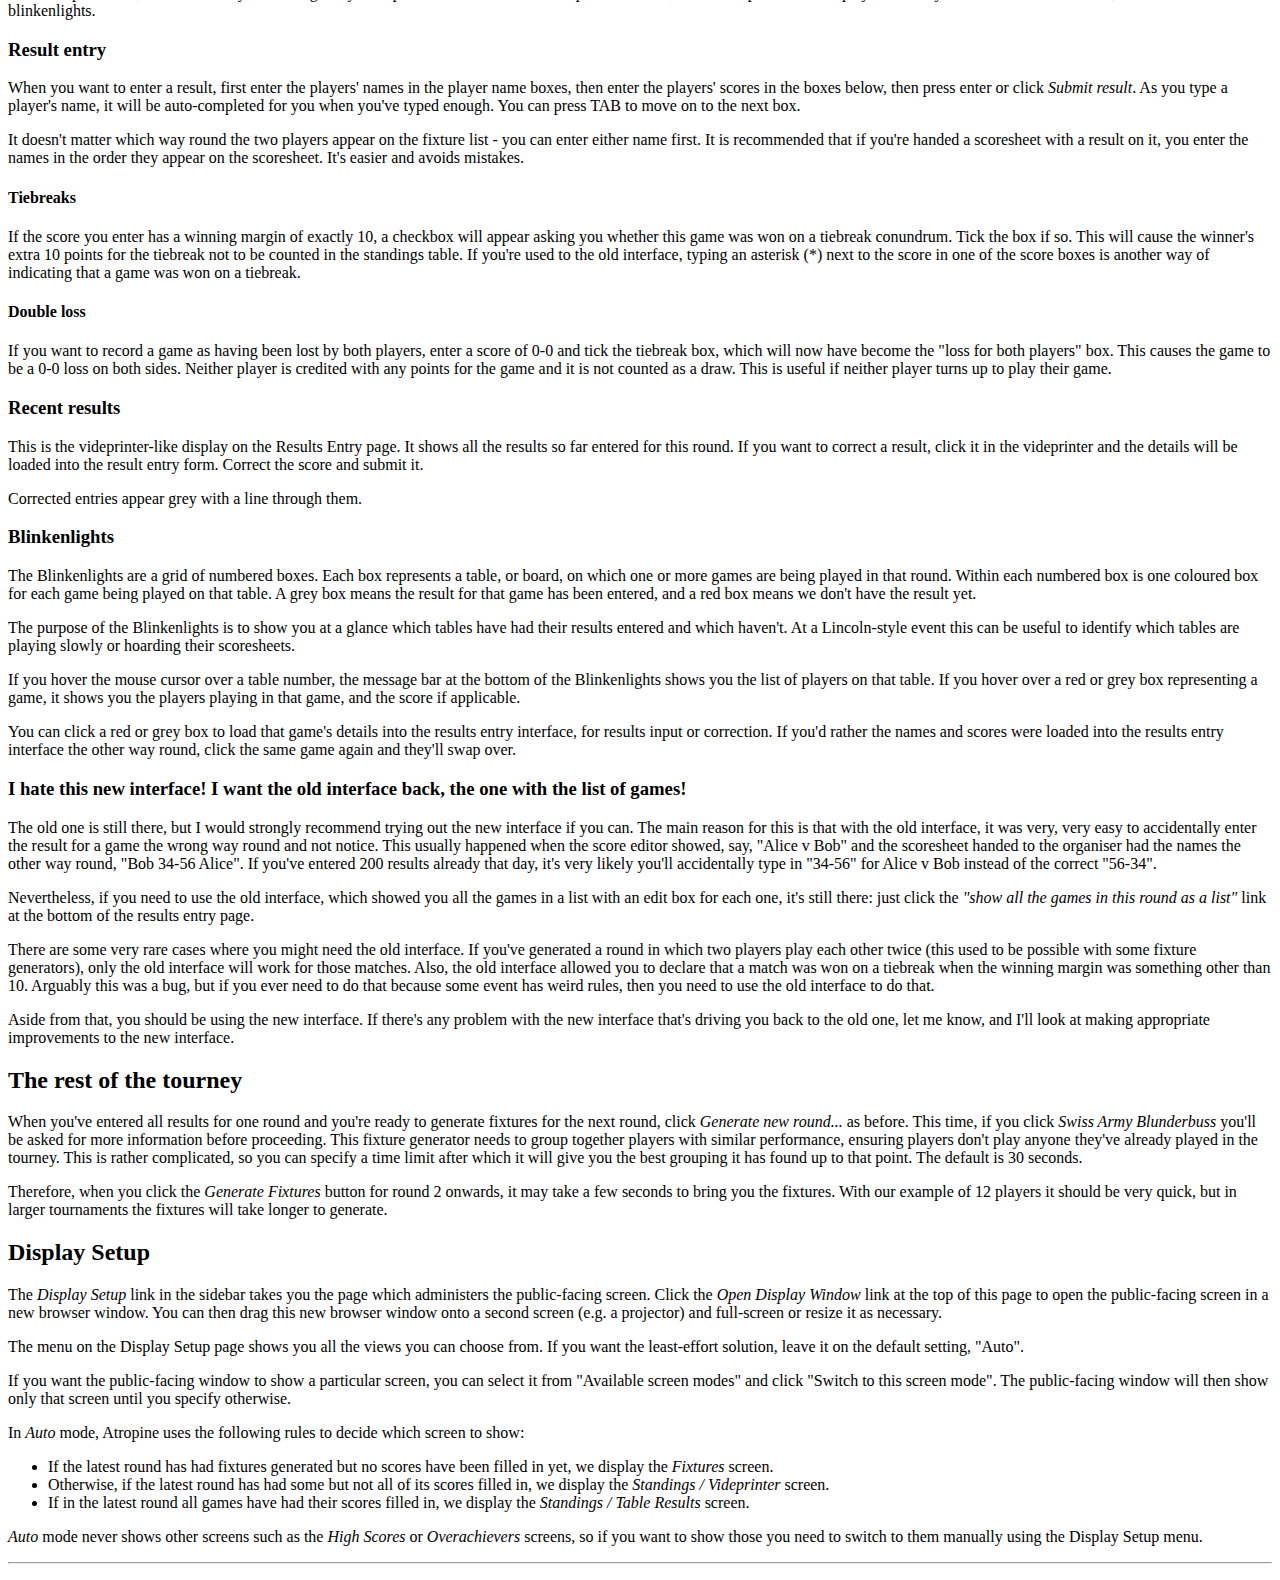
==== commit 132e547d: "Update tutorial; remove references to pygame and separate Teleost" ====
--- a/docs/index.html
+++ b/docs/index.html
@@ -9,19 +9,14 @@
 
 	<p>
 	Atropine is a Countdown tournament administration system controlled
-	by your web browser. Teleost is a program that continually reads the
-	state of the tournament and updates a window showing standings, results
-	and other information.
+	by your web browser.
 	</p>
 
 	<h2>Prerequisites</h2>
 	<p>
-	The two things you need that might not be installed on your computer
-	already are <a href="http://www.python.org">Python</a> and
-	<a href="http://pygame.org">pygame</a>. Python is the programming
-	language in which Atropine and Teleost are written. pygame is a module
-	for Python which, among other things, gives graphical capabilities to
-	a Python application.
+	There is only one thing you need to have installed that you might not have
+    installed already, and that is <a href="http://www.python.org">Python</a>.
+	Python is the programming language in which Atropine is written.
 	</p>
 	<p>
 	To use Atropine, you need
@@ -30,35 +25,19 @@
     <a href="https://www.python.org/downloads/release/python-2715/">2.7.15</a>.
 	If you are using Windows, you want the "Windows x86 MSI Installer".
 	</p>
-	<p>
-	To use Teleost, which is the program that displays standings and
-	results on the screen, you need <a href="http://pygame.org">pygame</a>
-	in addition to Python. Go to the
-	<a href="http://pygame.org/download.shtml">pygame download page</a>
-	and download and install the version of pygame compatible with your
-	Python installation. At the time of writing, the latest version of
-	pygame is 1.9.1, and <a href="http://pygame.org/ftp/pygame-1.9.1.win32-py2.7.msi">pygame-1.9.1.win32-py2.7.msi</a>
-	is the Windows installer for the specific pygame version compatible
-	with Python 2.7.
-	</p>
+    <p>
+    Earlier versions of Atropine needed the Python module "pygame" for the
+    public-facing screen. As of version 0.9, pygame is no longer needed.
+    </p>
     <h3>Python 3?</h3>
-    <p>
-    One day, Atropine will be ported over to Python 3. The main reason this
-    hasn't happened yet is the reliance on pygame, which doesn't have
-    a Windows port compatible with any recent version of Python 3. The
-    long-term plan is to remove the dependency on the pygame module and draw
-    the public-facing screen another way, and at that point atropine will be
-    ported to Python 3. When that happens you'll need to download Python 3
-    to continue to use atropine, but you don't need to worry about that yet.
-    </p>
+    <p>Soon!</p>
 
 	<h2>Installation</h2>
 	<p>
 	After you have installed the prerequisites detailed above, unzip
 	atropine.zip into a directory of your choosing. There are a number
-	of files and directories, but the only ones you need to know about
-	to use Atropine and Teleost are <tt>atropine.py</tt> and
-	<tt>teleost.py</tt>.
+	of files and directories, but the only one you need to know about
+	to use Atropine is <tt>atropine.py</tt>.
 	</p>
 	<h2>Starting Atropine</h2>
 	<p>
@@ -83,15 +62,11 @@
 	When that succeeds, click the "click here to continue" link
 	and you will land on the Tourney Setup page.
 	</p>
-	<h2>Starting Teleost (optional)</h2>
-	<p>
-	If you want to show everyone the standings and results, you'll use
-	Teleost for this. This step isn't necessary to administer a tournament,
-	but if you want to use Teleost then just run <tt>teleost.py</tt> and
-	enter the name of your tournament when prompted. The Teleost window
-	should then appear. Once it's running and you've got the window
-	positioned where you want it, it shouldn't need any more
-	intervention.
+    <h2>Public-facing screen</h2>
+    <p>
+    This used to be a separate script called <tt>teleost.py</tt>. This no
+    longer exists. Now it's part of the web interface. See the <em>Display
+    Setup</em> section below.
 	</p>
 	<h2>Tourney Setup</h2>
 	<p>
@@ -104,62 +79,36 @@
 	A tourney isn't much of a tourney without players. The text area under
 	the heading <em>Player List</em> is where your list of players
 	goes. Put each player name on a separate line, starting with the
-	highest-rated player and finishing with the lowest-rated player. The
-	reason this is one big text box rather than many little text boxes, one
-	for each player, is to make it easier to copy and paste the list of
-	players from somewhere else.
-	</p>
-	<p>
-	Each player is assigned a rating. If you want to assign a rating to
-	a player, follow their name with a comma and the rating, like this:
-	</p>
-	<pre>	Kevin Birks,1850</pre>
-	<p>
-	If any players are not given ratings, ratings are automatically
-	assigned to players with the top player receiving a rating of 2000,
-	the second player 1980, the next player 1960, and so on.
+	highest-rated player and finishing with the lowest-rated player. If
+    your tournament is split into divisions, put a hyphen (-) on a line
+    by itself to indicate where the splits are.
 	</p>
 	<p>
 	<em>N.B.</em> If you need to add a prune (an imaginary player who always
     scores zero) to take the number of players up to a multiple of two or
-    three, give them a rating of zero. This is important because some of the
-	fixture generators treat prunes specially to avoid drawing prunes
-	against each other, and to avoid players playing two different prunes
-	twice.
-	</p>
-	<p>
-	Copy and paste the following example players into the player list box.
-	</p>
-	<pre>	Kevin Birks
-	Jonathan Rawlplug
-	Dark Meeks
-	Giles Huc-Things
-	Ed McBellface
-	Admiral Glad
-	Jack Worzel
-	Some Hurst
-	Some Other Hurst
-	Randy Prat
-	David B Barnyard
+    three, give them a rating of zero by adding a comma and a zero after their
+    name. This is important because some of the fixture generators treat
+    prunes specially to avoid drawing prunes against each other, and to avoid
+    players playing two different prunes twice.
+	</p>
+	<p>
+	Here's an example list of players you can copy and paste into the player
+    list box.
+	</p>
+	<pre>	Cymbelina Spatchcock
+	Lord Hoppleton
+	Compton Pauncefoot
+	Vampira Smithersby
+	Tinned Peaches
+	Infumbula Trousers
+	Jacquard Hookflash
+	Trilby Battenberg
+	Blancmange McTaggart
+	Sincerity Sandwich
+	Salzburg Pound-Quedgeley
 	Apterous Prune,0</pre>
 	<p>
 	Then click <em>Save Player List</em>.
-	</p>
-	<p>
-	If you want to split the players into two teams, use the
-	"Assign players to teams" link in the Team Setup section of the setup
-	page. If you assign players to teams, a red or blue dot will appear
-	next to their name in results and standings.
-	</p>
-	<p>
-	If you have a large tournament which is split up into divisions, you
-	can use the "Divisions" link in the sidebar. This will split the
-	players up into however many divisions you specify, giving each division
-	a multiple of a certain number of players, provided the numbers you
-	give are possible. If you have many divisions in your tournament, the
-	divisions are effectively parallel tournaments. When generating
-	fixtures for a round, all divisions' fixtures must be generated at the
-	same time.
 	</p>
 	<p>
 	The General Setup stage is also where you can specify other
@@ -176,8 +125,10 @@
 	<p>
 	Click the <em>Generate new round...</em> link in the sidebar.
 	You'll be presented with a list of fixture generators. Click
-	<em>Swiss Army Blunderbuss</em>. For the first round, this
-	will come back to you with a list of fixtures immediately.
+    <em>Swiss Army Blunderbuss</em> or <em>Random Pairings/Groups</em> and
+    answer the questions, telling it you want three players per table.
+    For the first round, this will come back to you with a list of fixtures
+    immediately.
 	</p>
 	<p>
 	Review the fixtures, then click <em>Accept Fixtures</em>. The
@@ -215,6 +166,7 @@
     handed a scoresheet with a result on it, you enter the names in the order
     they appear on the scoresheet. It's easier and avoids mistakes.
     </p>
+    <h4>Tiebreaks</h4>
     <p>
     If the score you enter has a winning margin of exactly 10, a checkbox will
     appear asking you whether this game was won on a tiebreak conundrum. Tick
@@ -222,6 +174,15 @@
     tiebreak not to be counted in the standings table. If you're used to the
     old interface, typing an asterisk (*) next to the score in one of the score
     boxes is another way of indicating that a game was won on a tiebreak.
+    </p>
+    <h4>Double loss</h4>
+    <p>
+    If you want to record a game as having been lost by both players, enter a
+    score of 0-0 and tick the tiebreak box, which will now have become the
+    "loss for both players" box. This causes the game to be a 0-0 loss on
+    both sides. Neither player is credited with any points for the game and
+    it is not counted as a draw. This is useful if neither player turns up to
+    play their game.
     </p>
 
     <h3>Recent results</h3>
@@ -302,8 +263,8 @@
 	When you've entered all results for one round and you're ready to
 	generate fixtures for the next round, click
 	<em>Generate new round...</em> as before. This time, if you
-	click <em>Swiss Army Blunderbuss</em> you'll be asked a
-	question before proceeding. This fixture generator needs to
+	click <em>Swiss Army Blunderbuss</em> you'll be asked for more
+    information before proceeding. This fixture generator needs to
 	group together players with similar performance, ensuring players don't
 	play anyone they've already played in the tourney. This is rather
 	complicated, so you can specify a time limit after which it will give
@@ -316,37 +277,46 @@
 	fixtures. With our example of 12 players it should be very quick, but
 	in larger tournaments the fixtures will take longer to generate.
 	</p>
-	<h2>Display Control</h2>
-	<p>
-	The <em>Display Control</em> link in the sidebar takes you to
-	a menu asking which screen you want Teleost to show. It does no harm to
-	leave it on the default setting "Auto", but if you want the Teleost
-	window to show a particular screen, you can select it and click
-	<em>Apply Settings</em>. Teleost will then show only that
-	screen until you specify otherwise.
-	</p>
-	<p>
-	In <em>Auto</em> mode, Teleost uses the following rules to
+	<h2>Display Setup</h2>
+	<p>
+	The <em>Display Setup</em> link in the sidebar takes you the page
+    which administers the public-facing screen. Click the <em>Open
+    Display Window</em> link at the top of this page to open the
+    public-facing screen in a new browser window. You can then drag this
+    new browser window onto a second screen (e.g. a projector) and full-screen
+    or resize it as necessary.
+    </p>
+    <p>
+    The menu on the Display Setup page shows you all the views you can
+    choose from. If you want the least-effort solution, leave it on the
+    default setting, "Auto".
+    </p>
+    <p>
+    If you want the public-facing window to show a particular screen, you can
+    select it from "Available screen modes" and click "Switch to this screen
+    mode". The public-facing window will then show only that screen until you
+    specify otherwise.
+	</p>
+	<p>
+	In <em>Auto</em> mode, Atropine uses the following rules to
 	decide which screen to show:
 	</p>
 	<ul>
-		<li>If the tourney is in a knockout stage, Teleost displays
-		the <em>Fixtures</em> screen.</li>
-		<li>Otherwise, if the latest round has had fixtures generated
-		but no scores have been filled in yet, Teleost displays the
+		<li>If the latest round has had fixtures generated
+		but no scores have been filled in yet, we display the
 		<em>Fixtures</em> screen.</li>
 		<li>Otherwise, if the latest round has had some but not all of
-		its scores filled in, Teleost displays the
+		its scores filled in, we display the
 		<em>Standings / Videprinter</em> screen.</li>
 		<li>If in the latest round all games have had their
-		scores filled in, Teleost displays the
+		scores filled in, we display the
 		<em>Standings / Table Results</em> screen.</li>
 	</ul>
 	<p>
-	In <em>Auto</em> mode, Teleost never shows other screens such as the
+	<em>Auto</em> mode never shows other screens such as the
 	<em>High Scores</em> or <em>Overachievers</em> screens,
 	so if you want to show those you need to switch to them manually using
-	the Display Control menu.
+	the Display Setup menu.
 	</p>
 <hr />
 	<p>
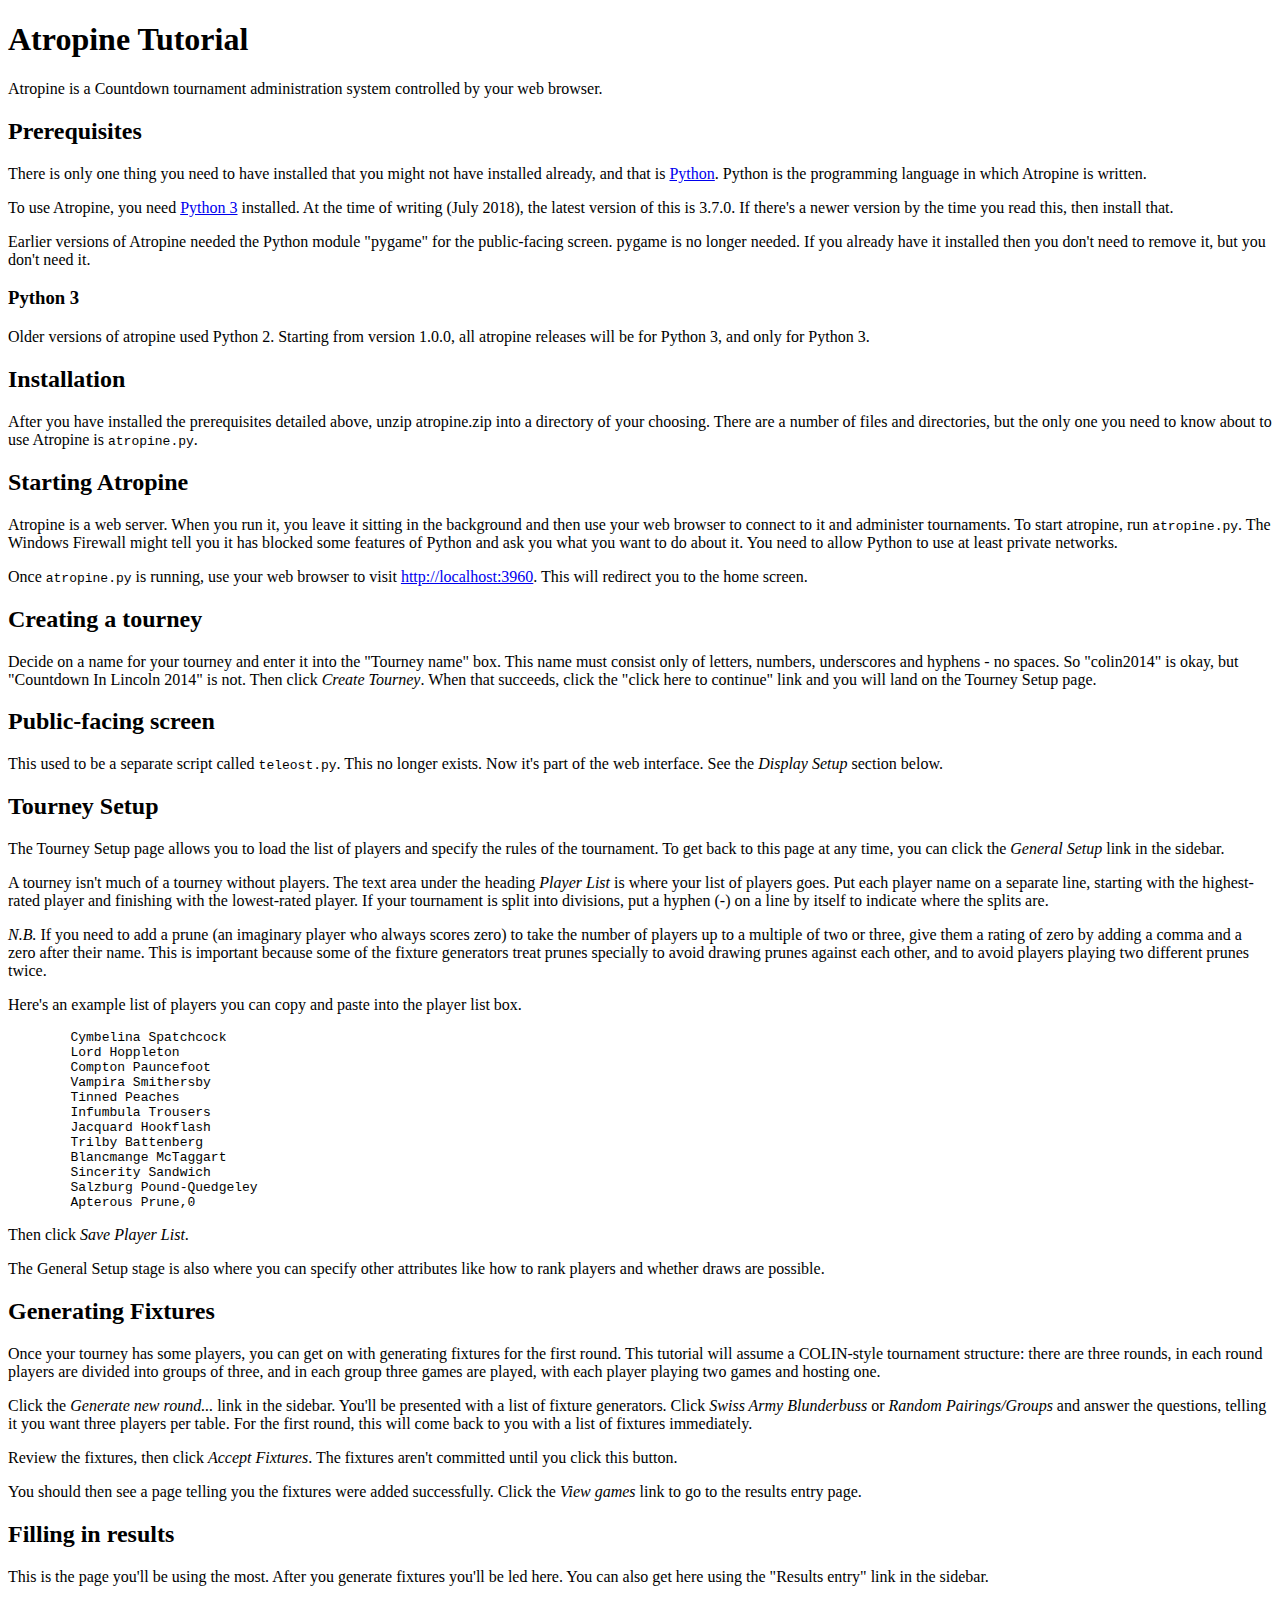
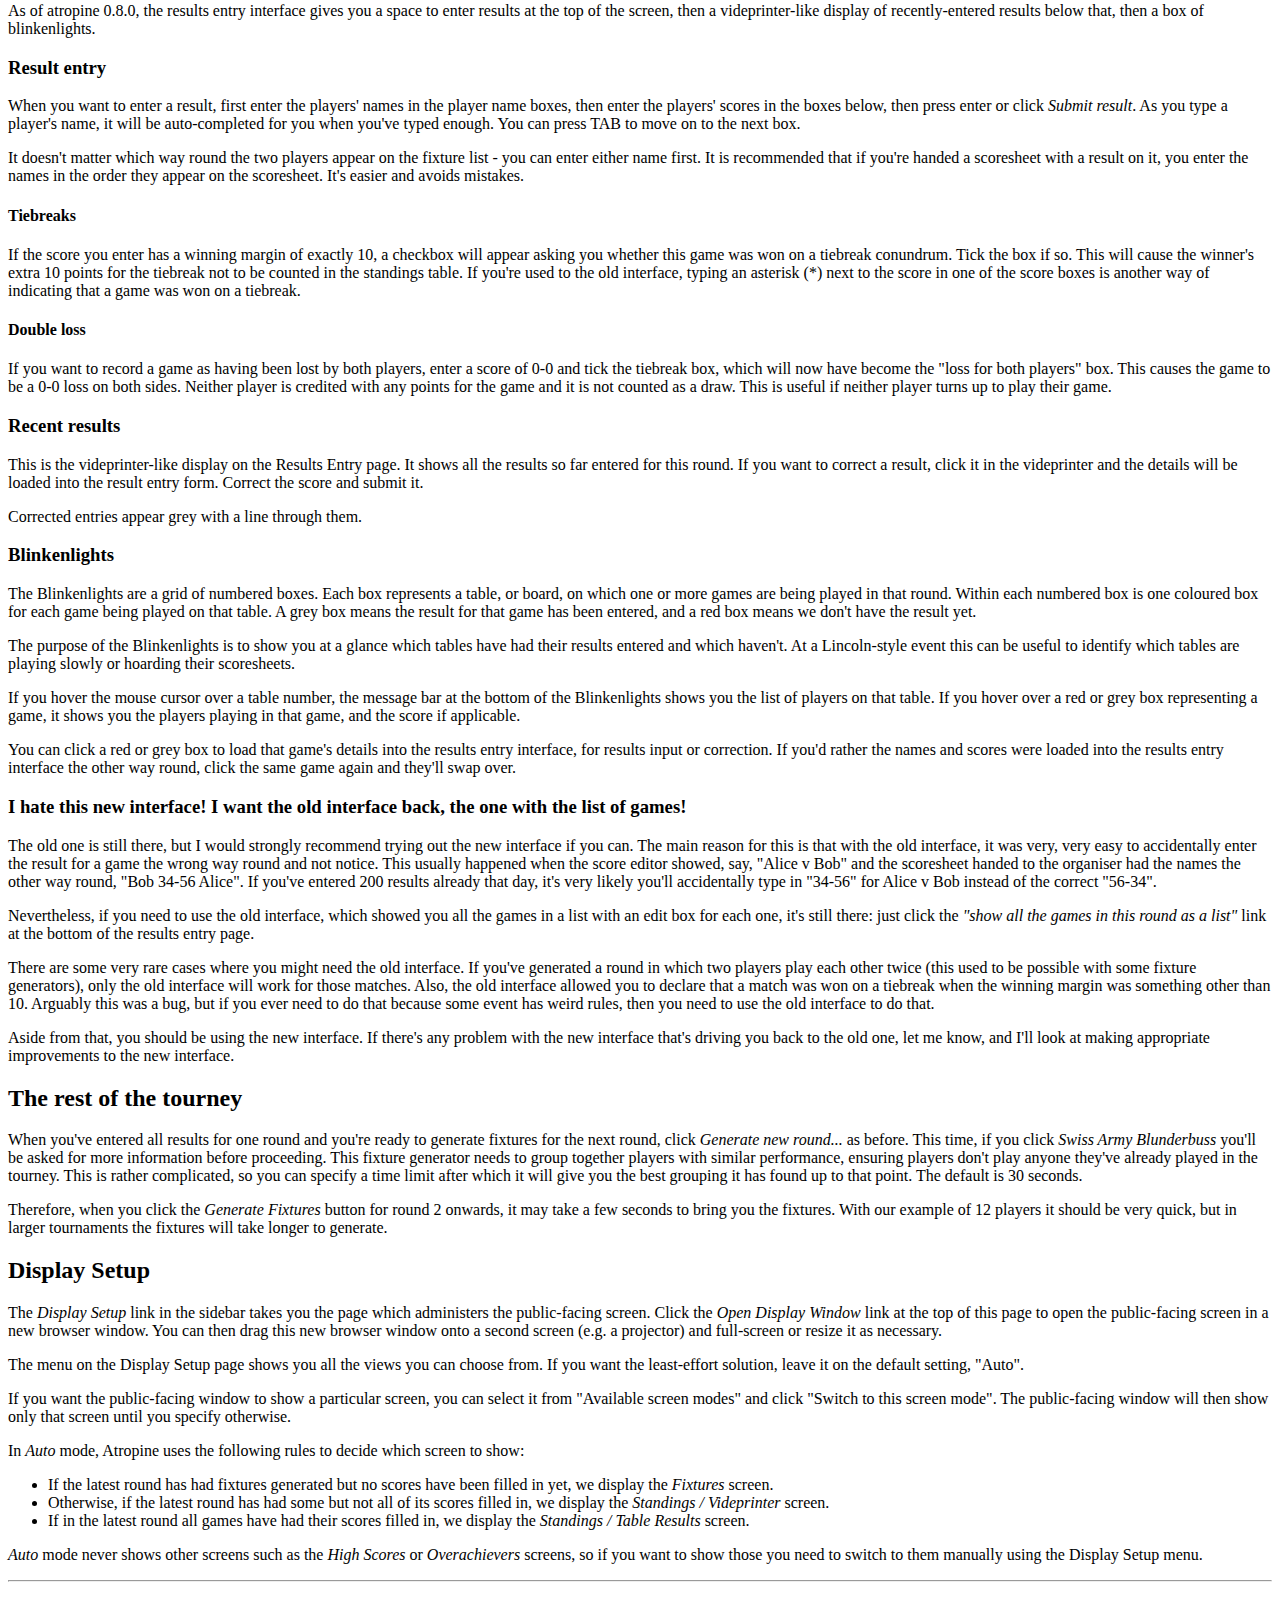
==== commit 4e4e53aa: "Update documentation" ====
--- a/docs/index.html
+++ b/docs/index.html
@@ -15,22 +15,25 @@
 	<h2>Prerequisites</h2>
 	<p>
 	There is only one thing you need to have installed that you might not have
-    installed already, and that is <a href="http://www.python.org">Python</a>.
+    installed already, and that is <a href="https://www.python.org/">Python</a>.
 	Python is the programming language in which Atropine is written.
 	</p>
 	<p>
 	To use Atropine, you need
-	<a href="http://www.python.org/download/">Python 2.x</a> installed.
-	At the time of writing (May 2018), the latest version of this is
-    <a href="https://www.python.org/downloads/release/python-2715/">2.7.15</a>.
-	If you are using Windows, you want the "Windows x86 MSI Installer".
+	<a href="http://www.python.org/downloads/">Python 3</a> installed.
+	At the time of writing (July 2018), the latest version of this is 3.7.0.
+    If there's a newer version by the time you read this, then install that.
 	</p>
     <p>
     Earlier versions of Atropine needed the Python module "pygame" for the
-    public-facing screen. As of version 0.9, pygame is no longer needed.
-    </p>
-    <h3>Python 3?</h3>
-    <p>Soon!</p>
+    public-facing screen. pygame is no longer needed. If you already have it
+    installed then you don't need to remove it, but you don't need it.
+    </p>
+    <h3>Python 3</h3>
+    <p>
+    Older versions of atropine used Python 2. Starting from version 1.0.0,
+    all atropine releases will be for Python 3, and only for Python 3.
+    </p>
 
 	<h2>Installation</h2>
 	<p>
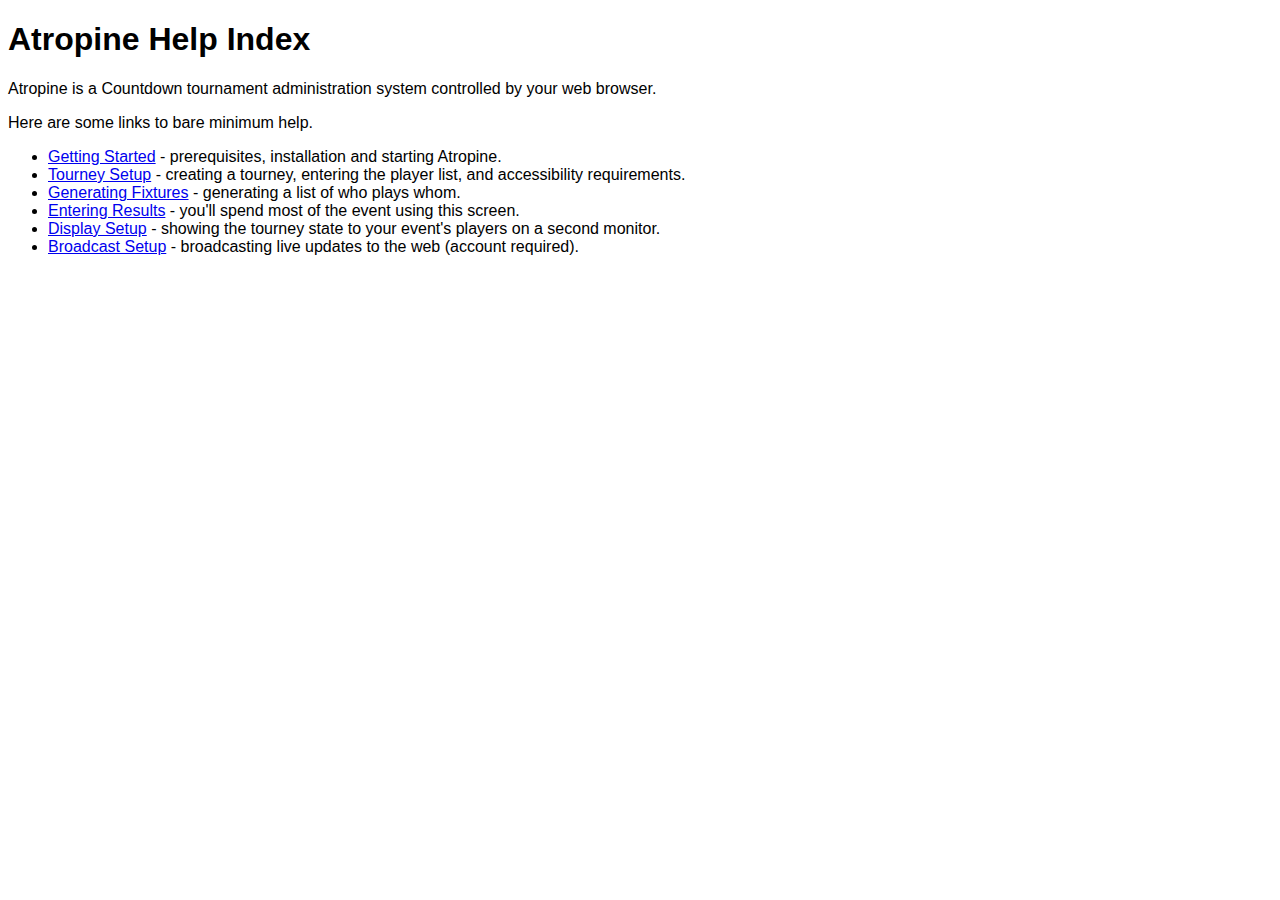
==== commit 69e0bec4: "Add some more documentation" ====
--- a/docs/index.html
+++ b/docs/index.html
@@ -1,328 +1,34 @@
-<!DOCTYPE html PUBLIC "-//W3C//DTD XHTML 1.0 Transitional//EN" "http://www.w3.org/TR/xhtml1/DTD/xhtml1-transitional.dtd">
-<html xmlns="http://www.w3.org/1999/xhtml" lang="en-GB" xml:lang="en-GB">
+<!DOCTYPE html>
+<html lang="en">
 <head>
-<title>Atropine - Tutorial</title>
+<title>Atropine - Documentation</title>
 <meta http-equiv="Content-Type" content="text/html; charset=utf-8" />
+<style>
+body {
+    font-family: sans-serif;
+}
+</style>
 </head>
 <body>
-	<h1>Atropine Tutorial</h1>
+	<h1>Atropine Help Index</h1>
 
 	<p>
 	Atropine is a Countdown tournament administration system controlled
 	by your web browser.
 	</p>
 
-	<h2>Prerequisites</h2>
-	<p>
-	There is only one thing you need to have installed that you might not have
-    installed already, and that is <a href="https://www.python.org/">Python</a>.
-	Python is the programming language in which Atropine is written.
-	</p>
-	<p>
-	To use Atropine, you need
-	<a href="http://www.python.org/downloads/">Python 3</a> installed.
-	At the time of writing (July 2018), the latest version of this is 3.7.0.
-    If there's a newer version by the time you read this, then install that.
-	</p>
     <p>
-    Earlier versions of Atropine needed the Python module "pygame" for the
-    public-facing screen. pygame is no longer needed. If you already have it
-    installed then you don't need to remove it, but you don't need it.
-    </p>
-    <h3>Python 3</h3>
-    <p>
-    Older versions of atropine used Python 2. Starting from version 1.0.0,
-    all atropine releases will be for Python 3, and only for Python 3.
+    Here are some links to bare minimum help.
     </p>
 
-	<h2>Installation</h2>
-	<p>
-	After you have installed the prerequisites detailed above, unzip
-	atropine.zip into a directory of your choosing. There are a number
-	of files and directories, but the only one you need to know about
-	to use Atropine is <tt>atropine.py</tt>.
-	</p>
-	<h2>Starting Atropine</h2>
-	<p>
-	Atropine is a web server. When you run it, you leave it sitting in the
-	background and then use your web browser to connect to it and
-	administer tournaments. To start atropine, run
-	<tt>atropine.py</tt>. The Windows Firewall might tell you
-	it has blocked some features of Python and ask you what you want to
-	do about it. You need to allow Python to use at least private networks.
-	</p>
-	<p>
-	Once <tt>atropine.py</tt> is running, use your web browser to
-	visit <a href="http://localhost:3960/">http://localhost:3960</a>. This
-	will redirect you to the home screen.
-	</p>
-	<h2>Creating a tourney</h2>
-	<p>
-	Decide on a name for your tourney and enter it into the "Tourney name"
-	box. This name must consist only of letters, numbers, underscores and
-	hyphens - no spaces. So "colin2014" is okay, but "Countdown In Lincoln
-	2014" is not. Then click <em>Create Tourney</em>.
-	When that succeeds, click the "click here to continue" link
-	and you will land on the Tourney Setup page.
-	</p>
-    <h2>Public-facing screen</h2>
-    <p>
-    This used to be a separate script called <tt>teleost.py</tt>. This no
-    longer exists. Now it's part of the web interface. See the <em>Display
-    Setup</em> section below.
-	</p>
-	<h2>Tourney Setup</h2>
-	<p>
-	The Tourney Setup page allows you to load the list of players and
-	specify the rules of the tournament.
-	To get back to this page at any time, you can click the
-	<em>General Setup</em> link in the sidebar.
-	</p>
-	<p>
-	A tourney isn't much of a tourney without players. The text area under
-	the heading <em>Player List</em> is where your list of players
-	goes. Put each player name on a separate line, starting with the
-	highest-rated player and finishing with the lowest-rated player. If
-    your tournament is split into divisions, put a hyphen (-) on a line
-    by itself to indicate where the splits are.
-	</p>
-	<p>
-	<em>N.B.</em> If you need to add a prune (an imaginary player who always
-    scores zero) to take the number of players up to a multiple of two or
-    three, give them a rating of zero by adding a comma and a zero after their
-    name. This is important because some of the fixture generators treat
-    prunes specially to avoid drawing prunes against each other, and to avoid
-    players playing two different prunes twice.
-	</p>
-	<p>
-	Here's an example list of players you can copy and paste into the player
-    list box.
-	</p>
-	<pre>	Cymbelina Spatchcock
-	Lord Hoppleton
-	Compton Pauncefoot
-	Vampira Smithersby
-	Tinned Peaches
-	Infumbula Trousers
-	Jacquard Hookflash
-	Trilby Battenberg
-	Blancmange McTaggart
-	Sincerity Sandwich
-	Salzburg Pound-Quedgeley
-	Apterous Prune,0</pre>
-	<p>
-	Then click <em>Save Player List</em>.
-	</p>
-	<p>
-	The General Setup stage is also where you can specify other
-	attributes like how to rank players and whether draws are possible.
-	</p>
-	<h2>Generating Fixtures</h2>
-	<p>
-	Once your tourney has some players, you can get on with generating
-	fixtures for the first round. This tutorial will assume a COLIN-style
-	tournament structure: there are three rounds, in each round
-	players are divided into groups of three, and in each group three
-	games are played, with each player playing two games and hosting one.
-	</p>
-	<p>
-	Click the <em>Generate new round...</em> link in the sidebar.
-	You'll be presented with a list of fixture generators. Click
-    <em>Swiss Army Blunderbuss</em> or <em>Random Pairings/Groups</em> and
-    answer the questions, telling it you want three players per table.
-    For the first round, this will come back to you with a list of fixtures
-    immediately.
-	</p>
-	<p>
-	Review the fixtures, then click <em>Accept Fixtures</em>. The
-	fixtures aren't committed until you click this button.
-	</p>
-	<p>
-	You should then see a page telling you the fixtures were added
-	successfully. Click the <em>View games</em> link to go to the
-	results entry page.
-	</p>
+    <blockquote>
+        <li><a href="gettingstarted.html">Getting Started</a> - prerequisites, installation and starting Atropine.</li>
+        <li><a href="tourneysetup.html">Tourney Setup</a> - creating a tourney, entering the player list, and accessibility requirements.</li>
+        <li><a href="fixtures.html">Generating Fixtures</a> - generating a list of who plays whom.</li>
+        <li><a href="resultentry.html">Entering Results</a> - you'll spend most of the event using this screen.</a></li>
+        <li><a href="displaysetup.html">Display Setup</a> - showing the tourney state to your event's players on a second monitor.</li>
+        <li><a href="broadcastsetup.html">Broadcast Setup</a> - broadcasting live updates to the web (account required).</li>
+    </blockquote>
 
-	<h2>Filling in results</h2>
-    <p>
-    This is the page you'll be using the most. After you generate fixtures
-    you'll be led here. You can also get here using the "Results entry"
-    link in the sidebar.
-    </p>
-    <p>
-    As of atropine 0.8.0, the results entry interface gives you a space to
-    enter results at the top of the screen, then a videprinter-like display
-    of recently-entered results below that, then a box of blinkenlights.
-    </p>
-
-    <h3>Result entry</h3>
-    <p>
-    When you want to enter a result, first enter the players' names in the
-    player name boxes, then enter the players' scores in the boxes below, then
-    press enter or click <em>Submit result</em>. As you type a player's name,
-    it will be auto-completed for you when you've typed enough. You can press
-    TAB to move on to the next box.
-    </p>
-    <p>
-    It doesn't matter which way round the two players appear on the fixture
-    list - you can enter either name first. It is recommended that if you're
-    handed a scoresheet with a result on it, you enter the names in the order
-    they appear on the scoresheet. It's easier and avoids mistakes.
-    </p>
-    <h4>Tiebreaks</h4>
-    <p>
-    If the score you enter has a winning margin of exactly 10, a checkbox will
-    appear asking you whether this game was won on a tiebreak conundrum. Tick
-    the box if so. This will cause the winner's extra 10 points for the
-    tiebreak not to be counted in the standings table. If you're used to the
-    old interface, typing an asterisk (*) next to the score in one of the score
-    boxes is another way of indicating that a game was won on a tiebreak.
-    </p>
-    <h4>Double loss</h4>
-    <p>
-    If you want to record a game as having been lost by both players, enter a
-    score of 0-0 and tick the tiebreak box, which will now have become the
-    "loss for both players" box. This causes the game to be a 0-0 loss on
-    both sides. Neither player is credited with any points for the game and
-    it is not counted as a draw. This is useful if neither player turns up to
-    play their game.
-    </p>
-
-    <h3>Recent results</h3>
-    <p>
-    This is the videprinter-like display on the Results Entry page. It shows
-    all the results so far entered for this round. If you want to correct a
-    result, click it in the videprinter and the details will be loaded into the
-    result entry form. Correct the score and submit it.
-    </p>
-    <p>
-    Corrected entries appear grey with a line through them.
-    </p>
-
-    <h3>Blinkenlights</h3>
-    <p>
-    The Blinkenlights are a grid of numbered boxes. Each box represents a
-    table, or board, on which one or more games are being played in that round.
-    Within each numbered box is one coloured box for each game being played on
-    that table. A grey box means the result for that game has been entered, and
-    a red box means we don't have the result yet.
-    </p>
-    <p>
-    The purpose of the Blinkenlights is to show you at a glance which tables
-    have had their results entered and which haven't. At a Lincoln-style event
-    this can be useful to identify which tables are playing slowly or hoarding
-    their scoresheets.
-    </p>
-    <p>
-    If you hover the mouse cursor over a table number, the message bar at the
-    bottom of the Blinkenlights shows you the list of players on that table.
-    If you hover over a red or grey box representing a game, it shows you the
-    players playing in that game, and the score if applicable.
-    </p>
-    <p>
-    You can click a red or grey box to load that game's details into the
-    results entry interface, for results input or correction. If you'd rather
-    the names and scores were loaded into the results entry interface the other
-    way round, click the same game again and they'll swap over.
-    </p>
-
-    <h3>I hate this new interface! I want the old interface back, the one with the list of games!</h3>
-    <p>
-    The old one is still there, but I would strongly recommend trying out the
-    new interface if you can. The main reason for this is that with the old
-    interface, it was very, very easy to accidentally enter the result for a
-    game the wrong way round and not notice.
-    This usually happened when the score editor showed, say, "Alice v Bob" and
-    the scoresheet handed to the organiser had the names the other way
-    round, "Bob 34-56 Alice". If you've entered 200 results already that
-    day, it's very likely you'll accidentally type in "34-56" for Alice v Bob
-    instead of the correct "56-34".
-    </p>
-    <p>
-    Nevertheless, if you need to use the old interface, which showed you all
-    the games in a list with an edit box for each one, it's still there: just
-    click the <em>"show all the games in this round as a list"</em> link at the
-    bottom of the results entry page.
-    </p>
-    <p>
-    There are some very rare cases where you might need the old interface. If
-    you've generated a round in which two players play each other twice (this
-    used to be possible with some fixture generators), only the old interface
-    will work for those matches. Also, the old interface allowed you to declare
-    that a match was won on a tiebreak when the winning margin was something
-    other than 10. Arguably this was a bug, but if you ever need to do that
-    because some event has weird rules, then you need to use the old interface
-    to do that.
-    </p>
-    <p>
-    Aside from that, you should be using the new interface. If there's any
-    problem with the new interface that's driving you back to the old one,
-    let me know, and I'll look at making appropriate improvements to the new
-    interface.
-    </p>
-
-	<h2>The rest of the tourney</h2>
-	<p>
-	When you've entered all results for one round and you're ready to
-	generate fixtures for the next round, click
-	<em>Generate new round...</em> as before. This time, if you
-	click <em>Swiss Army Blunderbuss</em> you'll be asked for more
-    information before proceeding. This fixture generator needs to
-	group together players with similar performance, ensuring players don't
-	play anyone they've already played in the tourney. This is rather
-	complicated, so you can specify a time limit after which it will give
-	you the best grouping it has found up to that point. The default is
-	30 seconds.
-	</p>
-	<p>
-	Therefore, when you click the <em>Generate Fixtures</em> button
-	for round 2 onwards, it may take a few seconds to bring you the
-	fixtures. With our example of 12 players it should be very quick, but
-	in larger tournaments the fixtures will take longer to generate.
-	</p>
-	<h2>Display Setup</h2>
-	<p>
-	The <em>Display Setup</em> link in the sidebar takes you the page
-    which administers the public-facing screen. Click the <em>Open
-    Display Window</em> link at the top of this page to open the
-    public-facing screen in a new browser window. You can then drag this
-    new browser window onto a second screen (e.g. a projector) and full-screen
-    or resize it as necessary.
-    </p>
-    <p>
-    The menu on the Display Setup page shows you all the views you can
-    choose from. If you want the least-effort solution, leave it on the
-    default setting, "Auto".
-    </p>
-    <p>
-    If you want the public-facing window to show a particular screen, you can
-    select it from "Available screen modes" and click "Switch to this screen
-    mode". The public-facing window will then show only that screen until you
-    specify otherwise.
-	</p>
-	<p>
-	In <em>Auto</em> mode, Atropine uses the following rules to
-	decide which screen to show:
-	</p>
-	<ul>
-		<li>If the latest round has had fixtures generated
-		but no scores have been filled in yet, we display the
-		<em>Fixtures</em> screen.</li>
-		<li>Otherwise, if the latest round has had some but not all of
-		its scores filled in, we display the
-		<em>Standings / Videprinter</em> screen.</li>
-		<li>If in the latest round all games have had their
-		scores filled in, we display the
-		<em>Standings / Table Results</em> screen.</li>
-	</ul>
-	<p>
-	<em>Auto</em> mode never shows other screens such as the
-	<em>High Scores</em> or <em>Overachievers</em> screens,
-	so if you want to show those you need to switch to them manually using
-	the Display Setup menu.
-	</p>
-<hr />
-	<p>
-	</p>
 </body>
 </html>
